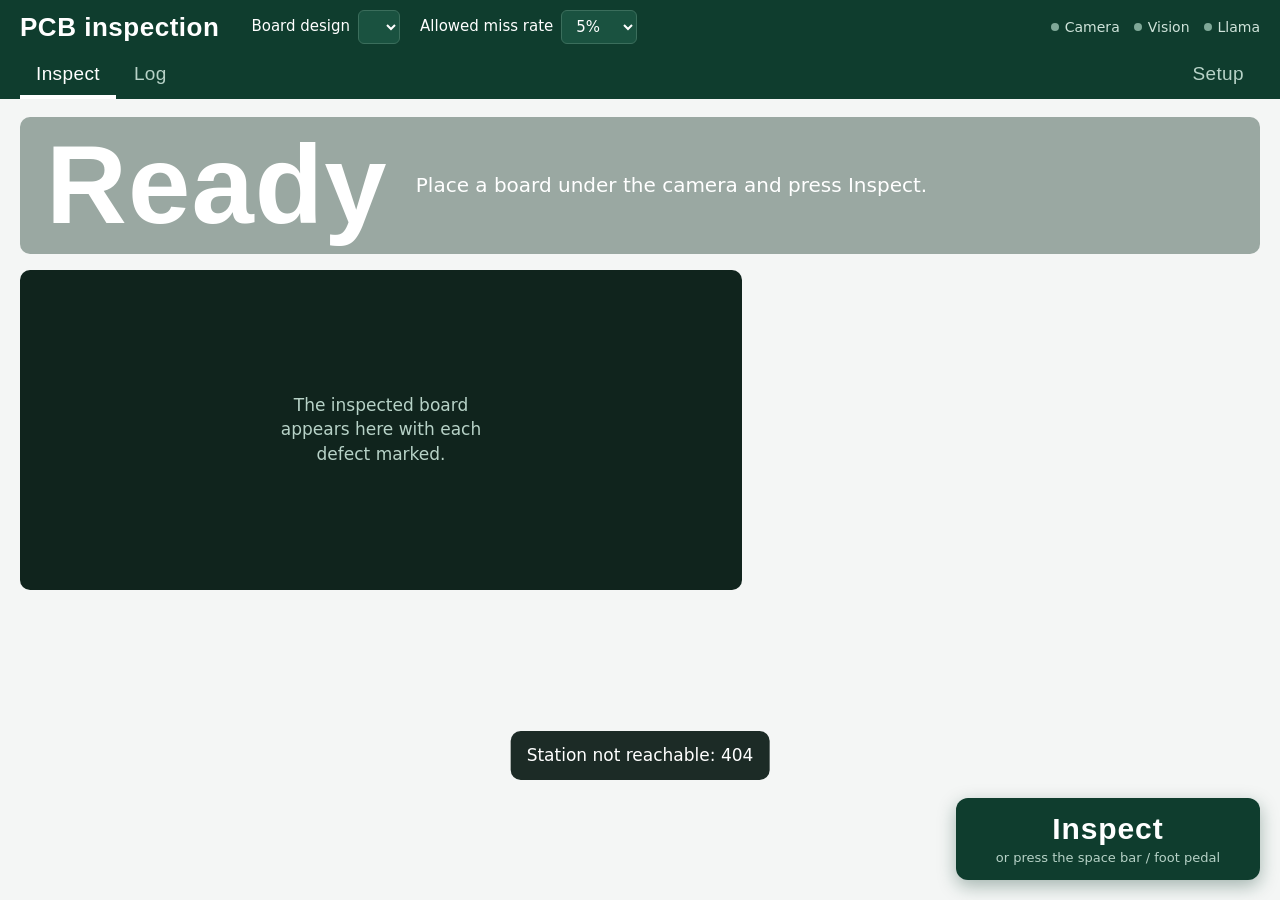
==== pcbinspect/static/index.html @ 2f68c135 "Operator screen: Inspect and Log only, setup tasks behind a Setup switch; CHECK says why and what to" ====
<!doctype html>
<html lang="en">
<head>
<meta charset="utf-8">
<meta name="viewport" content="width=device-width, initial-scale=1">
<title>PCB Inspection Station</title>
<style>
@font-face { font-family: "Atkinson"; src: url("/static/fonts/AtkinsonHyperlegible-400.woff2") format("woff2"); font-weight: 400; font-display: swap; }
@font-face { font-family: "Atkinson"; src: url("/static/fonts/AtkinsonHyperlegible-700.woff2") format("woff2"); font-weight: 700; font-display: swap; }
@font-face { font-family: "Barlow Condensed"; src: url("/static/fonts/BarlowCondensed-500.woff2") format("woff2"); font-weight: 500; font-display: swap; }
@font-face { font-family: "Barlow Condensed"; src: url("/static/fonts/BarlowCondensed-700.woff2") format("woff2"); font-weight: 700; font-display: swap; }

:root {
  --mask: #0F3D2E;        /* solder-mask green: chrome and controls */
  --mask-2: #1A5240;
  --ink: #1C2B26;         /* primary text */
  --ink-2: #4A5A54;       /* secondary text */
  --ink-3: #6E7D77;       /* muted text */
  --surface: #F4F6F5;     /* work surface */
  --panel: #FFFFFF;
  --rule: #D5DCD9;
  --silk: #FFFFFF;        /* silkscreen white on mask */
  --pass: #1F9D55;
  --review: #E8A317;
  --fail: #D2342B;
  --sev-critical: #D2342B;
  --sev-major: #D97A0B;
  --sev-minor: #A88A00;
  --focus: #2F6FEB;
  --display: "Barlow Condensed", "Arial Narrow", sans-serif;
  --body: "Atkinson", system-ui, sans-serif;
}
* { box-sizing: border-box; }
html, body { margin: 0; background: var(--surface); color: var(--ink); font: 400 17px/1.45 var(--body); }
button, select, input { font: inherit; color: inherit; }
:focus-visible { outline: 3px solid var(--focus); outline-offset: 2px; }

/* ---------- header ---------- */
header { background: var(--mask); color: var(--silk); display: flex; flex-wrap: wrap; align-items: center; gap: 12px 20px; padding: 10px 20px; }
header h1 { font: 700 26px/1 var(--display); letter-spacing: .02em; margin: 0 12px 0 0; }
header label { display: flex; align-items: center; gap: 8px; font-size: 15px; }
header select { background: var(--mask-2); color: var(--silk); border: 1px solid #3B6E5C; border-radius: 6px; padding: 6px 10px; }
.status { margin-left: auto; display: flex; gap: 14px; font-size: 14px; color: #CFE3DA; }
.status span::before { content: ""; display: inline-block; width: 8px; height: 8px; border-radius: 50%; background: #7FA898; margin-right: 6px; vertical-align: 1px; }
.status span.on::before { background: #5BD08F; }
nav { display: flex; gap: 2px; padding: 0 20px; background: var(--mask); }
nav button { background: none; border: 0; color: #B7D2C7; padding: 10px 16px 12px; font: 500 19px/1 var(--display); letter-spacing: .02em; cursor: pointer; border-bottom: 4px solid transparent; }
nav button[aria-selected="true"] { color: var(--silk); border-bottom-color: var(--silk); }

main { padding: 18px 20px 120px; max-width: 1500px; margin: 0 auto; }
section[hidden] { display: none; }

/* ---------- verdict band: the one loud element ---------- */
.verdict { display: grid; grid-template-columns: auto 1fr auto; align-items: center; gap: 8px 28px; padding: 18px 26px; border-radius: 10px; color: #fff; background: #9AA8A2; min-height: 120px; }
.verdict .word { font: 700 clamp(64px, 9vw, 112px)/.9 var(--display); letter-spacing: .01em; }
.verdict .what { font-size: 20px; line-height: 1.35; }
.verdict .what strong { font-size: 24px; }
.verdict .board { text-align: right; font: 500 22px/1.2 var(--display); }
.verdict.PASS { background: var(--pass); }
.verdict.REVIEW { background: var(--review); color: #2A1E00; }
.verdict.FAIL { background: var(--fail); }
.verdict.fresh { animation: land .45s ease-out; }
@keyframes land { from { clip-path: inset(0 100% 0 0); } to { clip-path: inset(0 0 0 0); } }
@media (prefers-reduced-motion: reduce) { .verdict.fresh { animation: none; } }
.timing { color: var(--ink-3); font-size: 14px; margin: 8px 2px 16px; }

/* ---------- inspection layout ---------- */
.work { display: grid; grid-template-columns: minmax(0, 1.45fr) minmax(340px, 1fr); gap: 20px; align-items: start; }
.board-img { background: #10241D; border-radius: 10px; overflow: hidden; display: grid; place-items: center; min-height: 320px; }
.board-img img { max-width: 100%; max-height: 72vh; width: auto; height: auto; display: block; margin: 0 auto; }
.board-img .empty { color: #B7D2C7; padding: 40px; text-align: center; max-width: 30ch; }
.side h2 { font: 700 24px/1.1 var(--display); margin: 0 0 10px; }
.side > div + div { margin-top: 22px; }

.defect { display: grid; grid-template-columns: 52px 1fr; gap: 4px 12px; padding: 12px 0; border-top: 1px solid var(--rule); }
.defect:last-child { border-bottom: 1px solid var(--rule); }
.defect .ref { font: 700 30px/1 var(--display); grid-row: span 3; color: var(--ink); }
.defect .title { font-weight: 700; }
.sev { display: inline-block; font: 700 15px/1 var(--display); letter-spacing: .03em; padding: 4px 8px 3px; border-radius: 4px; color: #fff; margin-left: 6px; vertical-align: 2px; }
.sev.critical { background: var(--sev-critical); }
.sev.major { background: var(--sev-major); }
.sev.minor { background: var(--sev-minor); }
.defect .facts { color: var(--ink-2); font-size: 15px; }
.ipc { display: inline-flex; gap: 4px; margin-left: 4px; }
.ipc b { font-weight: 400; font-size: 13px; border: 1px solid var(--rule); border-radius: 4px; padding: 0 6px; }
.ipc b.reject { border-color: var(--fail); color: var(--fail); }
.ipc b.uncertain { border-color: #B07D00; color: #8A6200; }
.disp { display: inline-block; font: 700 15px/1 var(--display); letter-spacing: .03em; padding: 4px 8px 3px; border-radius: 4px; color: #fff; margin-left: 6px; vertical-align: 2px; }
.disp.SCRAP { background: var(--fail); } .disp.REWORK { background: var(--sev-major); }
.disp.REVIEW { background: #8A6200; } .disp.ACCEPT { background: var(--pass); }
.actions { display: flex; flex-wrap: wrap; gap: 8px; margin-top: 4px; }
.btn { border: 2px solid var(--mask); background: var(--panel); color: var(--mask); border-radius: 8px; padding: 8px 14px; font-weight: 700; cursor: pointer; min-height: 44px; }
.btn:hover { background: #E7EFEB; }
.btn.solid { background: var(--mask); color: var(--silk); }
.btn.solid:hover { background: var(--mask-2); }
.btn[disabled] { opacity: .45; cursor: default; }
.done { color: var(--ink-2); font-size: 15px; }

.advice { background: var(--panel); border: 1px solid var(--rule); border-radius: 10px; padding: 16px 18px; }
.advice .summary { font-size: 19px; margin: 0 0 12px; }
.advice ol { margin: 0; padding-left: 22px; }
.advice li { margin-bottom: 12px; }
.advice .cause { color: var(--ink-2); }
.advice .kbid { font-size: 13px; color: var(--ink-3); }
.advice .source { font-size: 14px; color: var(--ink-3); margin-top: 10px; display: flex; gap: 10px; align-items: center; flex-wrap: wrap; }
.pending { color: var(--ink-2); }
.pending::after { content: ""; display: inline-block; width: 1.4em; text-align: left; animation: dots 1.2s steps(4) infinite; }
@keyframes dots { 0% { content: ""; } 25% { content: "."; } 50% { content: ".."; } 75% { content: "..."; } }

.review-bar { display: flex; gap: 10px; align-items: center; flex-wrap: wrap; background: #FFF4D6; border: 1px solid #F0D27A; border-radius: 10px; padding: 12px 16px; }

/* ---------- inspect button (also: space bar / USB foot pedal) ---------- */
.inspect-dock { position: fixed; right: 20px; bottom: 20px; z-index: 5; display: flex; align-items: center; gap: 14px; }
.inspect-dock[hidden] { display: none; }

#inspect small { display: block; font: 400 13px/1.2 var(--body); letter-spacing: 0; color: #B7D2C7; margin-top: 6px; }
#inspect { font: 700 30px/1 var(--display); letter-spacing: .03em; padding: 16px 40px 14px; border-radius: 12px; border: 0; background: var(--mask); color: var(--silk); cursor: pointer; box-shadow: 0 6px 18px rgba(15, 61, 46, .35); min-width: 220px; }
#inspect:hover { background: var(--mask-2); }
#inspect[disabled] { background: #7FA898; cursor: progress; }

/* ---------- other tabs ---------- */
.grid2 { display: grid; grid-template-columns: 1fr 1fr; gap: 20px; }
.panel { background: var(--panel); border: 1px solid var(--rule); border-radius: 10px; padding: 16px 18px; }
.panel h2 { font: 700 24px/1.1 var(--display); margin: 0 0 4px; }
.panel .sub { color: var(--ink-2); margin: 0 0 12px; font-size: 15px; }
.chart svg { width: 100%; height: auto; display: block; overflow: visible; }
.chart .tip { position: fixed; pointer-events: none; background: var(--ink); color: #fff; padding: 6px 9px; border-radius: 6px; font-size: 14px; display: none; z-index: 10; }
.alert { border-left: 5px solid var(--review); padding: 8px 12px; background: #FFF9E8; margin: 8px 0; display: flex; justify-content: space-between; gap: 12px; align-items: center; }
table { width: 100%; border-collapse: collapse; font-size: 15px; }
th, td { text-align: left; padding: 7px 8px; border-bottom: 1px solid var(--rule); }
th { color: var(--ink-2); font-weight: 700; }
td.v-PASS { color: var(--pass); font-weight: 700; }
td.v-FAIL { color: var(--fail); font-weight: 700; }
td.v-REVIEW { color: #9A6A00; font-weight: 700; }
.field { display: flex; flex-direction: column; gap: 6px; margin-bottom: 12px; }
.field input, .field select { border: 1px solid #AFC0B9; border-radius: 8px; padding: 10px 12px; background: #fff; }
.ask-row { display: flex; gap: 10px; }
.ask-row input { flex: 1; border: 1px solid #AFC0B9; border-radius: 8px; padding: 12px 14px; font-size: 18px; }
.answer { font-size: 20px; margin: 16px 0 8px; }
.meta { color: var(--ink-3); font-size: 14px; }

.llm-banner { background: var(--fail); color: #fff; padding: 10px 20px; font-weight: 700; }
.llm-banner[hidden] { display: none; }
.llm-banner code { background: rgba(255,255,255,.15); padding: 1px 5px; border-radius: 4px; }

/* ---------- eye test + customer rules ---------- */
.steps { margin: 0 0 14px; padding-left: 22px; }
.steps li { margin-bottom: 6px; }
.sheets { display: flex; flex-wrap: wrap; gap: 6px; margin: 10px 0 14px; }
.sheets span { font: 500 16px/1 var(--display); padding: 6px 9px; border-radius: 6px; border: 1px solid var(--rule); color: var(--ink-3); }
.sheets span.got { background: var(--mask); color: var(--silk); border-color: var(--mask); }
.limit { padding: 12px 0; border-top: 1px solid var(--rule); }
.limit .what { font: 700 21px/1.15 var(--display); }
.limit .say { margin: 2px 0 6px; }
.limit .say.no { color: var(--fail); }
.hits { display: grid; grid-template-columns: repeat(var(--n), minmax(44px, 1fr)); gap: 3px; max-width: 520px; }
.hits div { font-size: 13px; text-align: center; padding: 4px 0; border-radius: 4px; background: #E7EFEB; color: var(--ink-2); }
.hits div.ok { background: #CDEBD9; color: #11613A; }
.hits div.low { background: #F7D6D3; color: #8E1F18; }
.hits small { display: block; font-size: 11px; color: var(--ink-3); }
textarea { font: inherit; border: 1px solid #AFC0B9; border-radius: 8px; padding: 10px 12px; width: 100%; min-height: 70px; resize: vertical; }
.reader { border: 1px solid var(--rule); border-radius: 10px; padding: 12px 14px; margin-top: 12px; }
.reader .who { font: 500 16px/1 var(--display); color: var(--ink-3); letter-spacing: .02em; }
.reader .rule { font-size: 19px; margin: 6px 0; }
.chk { font-size: 15px; margin: 2px 0; }
.chk.ok { color: #11613A; } .chk.warn { color: #8A6200; } .chk.bad { color: var(--fail); }
.agree { font: 700 20px/1.2 var(--display); margin-top: 14px; }

.toast { position: fixed; left: 50%; bottom: 120px; transform: translateX(-50%); background: var(--ink); color: #fff; padding: 12px 16px; border-radius: 10px; display: none; gap: 14px; align-items: center; z-index: 20; max-width: 90vw; }
.toast button { background: none; border: 1px solid #fff; color: #fff; border-radius: 6px; padding: 4px 10px; cursor: pointer; }

@media (max-width: 900px) {
  .work, .grid2 { grid-template-columns: 1fr; }
  .verdict { grid-template-columns: 1fr; }
  .verdict .board { text-align: left; }
  .status { margin-left: 0; }
  .inspect-dock { left: 12px; right: 12px; bottom: 12px; }
  #inspect { width: 100%; }
}
</style>
</head>
<body>
<header>
  <h1>PCB inspection</h1>
  <label>Board design <select id="design"></select></label>
  <label title="The share of defective boards you accept being passed by mistake. Lower sends more boards to a person.">Allowed miss rate
    <select id="alpha"><option value="0.01">1%</option><option value="0.05" selected>5%</option><option value="0.10">10%</option></select>
  </label>
  <div class="status" aria-live="polite">
    <span id="st-camera">Camera</span><span id="st-vision">Vision</span><span id="st-llm">Llama</span>
  </div>
</header>
<div id="llm-banner" class="llm-banner" hidden role="alert">Llama is not running on this station, so advice and customer rules fall back to fixed text. Check the model files and run <code>deploy/arm_check.py</code>.</div>
<nav role="tablist">
  <button role="tab" aria-selected="true" data-tab="inspect">Inspect</button>
  <button role="tab" aria-selected="false" data-tab="log">Log</button>
  <button role="tab" aria-selected="false" data-tab="teach" data-setup hidden>Teach a board</button>
  <button role="tab" aria-selected="false" data-tab="eyetest" data-setup hidden>Eye test</button>
  <button role="tab" aria-selected="false" data-tab="rules" data-setup hidden>Customer rules</button>
  <button role="tab" aria-selected="false" data-tab="trends" data-setup hidden>Trends</button>
  <button role="tab" aria-selected="false" data-tab="ask" data-setup hidden>Ask</button>
  <button id="setup-toggle" type="button" aria-pressed="false" style="margin-left:auto">Setup</button>
</nav>

<main>
  <section id="tab-inspect">
    <div id="verdict" class="verdict" aria-live="assertive">
      <div class="word">Ready</div>
      <div class="what" id="ready-what">Place a board under the camera and press Inspect.</div>
      <div class="board"></div>
    </div>
    <div class="timing" id="timing"></div>
    <div class="work">
      <div class="board-img" id="board-img"><div class="empty">The inspected board appears here with each defect marked.</div></div>
      <div class="side">
        <div id="review"></div>
        <div id="defects"></div>
        <div id="advice"></div>
      </div>
    </div>
  </section>

  <section id="tab-trends" hidden>
    <div id="alerts"></div>
    <div class="grid2">
      <div class="panel chart" id="pareto-panel"><h2>Defects by type</h2><p class="sub">Most frequent first, false alarms excluded.</p><div id="pareto"></div></div>
      <div class="panel chart" id="pchart-panel"><h2>Boards not passed, per 20 boards</h2><p class="sub">Dashed lines are the 3-sigma control limits. Points outside them mean the process changed.</p><div id="pchart"></div></div>
    </div>
  </section>

  <section id="tab-ask" hidden>
    <div class="panel">
      <h2>Ask about the inspection log</h2>
      <p class="sub">For example: how many shorts in the last 3 hours, what was the yield this shift, history of board B-0042.</p>
      <form class="ask-row" id="ask-form"><input id="question" autocomplete="off" placeholder="Type a question"><button class="btn solid">Ask</button></form>
      <div id="ask-out"></div>
    </div>
  </section>

  <section id="tab-eyetest" hidden>
    <div class="grid2">
      <div class="panel">
        <h2>How small a defect can this station find?</h2>
        <p class="sub">Like an eye chart: a printed card has defects that get smaller, each size repeated 30 times. The station counts how many it finds and states its own limit for this camera, lighting and software. Repeat it after changing any of them.</p>
        <ol class="steps">
          <li><a href="/api/eyetest/card.pdf">Print the card</a> at 100% (actual size) and check the 100 mm bar with a ruler.</li>
          <li>Put sheet 0, the defect-free sheet, under the camera at the same height you inspect boards, and press Capture.</li>
          <li>Capture each numbered sheet the same way, in any order.</li>
          <li>Press Read the card.</li>
        </ol>
        <div class="sheets" id="et-sheets"></div>
        <div class="actions">
          <button class="btn solid" id="et-capture">Capture sheet</button>
          <button class="btn" id="et-demo" hidden>Use simulated photos (demo)</button>
          <button class="btn solid" id="et-finish">Read the card</button>
          <button class="btn" id="et-reset">Start again</button>
        </div>
        <p id="et-msg" class="meta"></p>
      </div>
      <div class="panel" id="et-result"><h2>Measured limit</h2><p class="sub">No eye test has been run for this design yet.</p></div>
    </div>
  </section>

  <section id="tab-rules" hidden>
    <div class="grid2">
      <div class="panel">
        <h2>Add a customer requirement</h2>
        <p class="sub">Paste one acceptance requirement as the customer wrote it. Llama on this station and a keyword reader each turn it into a rule; you confirm before it is used. The station also says whether it can actually guarantee the rule, from its last eye test.</p>
        <form id="rule-form">
          <textarea id="clause" placeholder="for example: Nicks that reduce the conductor width by more than 20% are rejectable."></textarea>
          <div class="actions" style="margin-top:10px"><button class="btn solid" id="rule-read">Read requirement</button></div>
        </form>
        <div id="rule-out"></div>
      </div>
      <div class="panel">
        <h2>Rules in use</h2>
        <p class="sub">They decide what happens to the defect types they mention. Everything else follows the standard IPC-style table.</p>
        <div id="rule-list"></div>
      </div>
    </div>
  </section>

  <section id="tab-teach" hidden>
    <div class="panel" style="max-width:640px">
      <h2>Teach a new board design</h2>
      <p class="sub">Show the station good boards of the new design. It learns what good looks like from them, with no training run.</p>
      <form id="teach-form">
        <div class="field"><label for="t-name">Design name</label><input id="t-name" required pattern="[A-Za-z0-9_-]{2,40}" placeholder="for example motor-driver-v2"></div>
        <div class="field"><label for="t-kind">Board type</label><select id="t-kind"><option value="bare">Bare board</option><option value="assembled">Assembled (with components)</option></select></div>
        <div id="t-assembled" hidden>
          <div class="field"><label for="t-n">Number of good boards</label><select id="t-n"><option>5</option><option selected>8</option><option>10</option><option>15</option></select></div>
          <button class="btn solid" id="teach-btn">Capture good boards and learn</button>
        </div>
      </form>
      <div id="t-bare">
        <ol class="sub" style="padding-left:20px;margin:0 0 12px">
          <li>Put a good board against the corner stops, with the printed 20 mm marker beside it. Press Capture.</li>
          <li>Lift the board and put it down again (or use another good board). Capture again. Three captures or more work best.</li>
          <li>Press Finish. The station draws test defects of known size onto these pictures to set its own pass and fail thresholds. This takes a few minutes.</li>
        </ol>
        <div class="field"><label for="t-mm">Millimetres per pixel, only if there is no marker</label><input id="t-mm" inputmode="decimal" placeholder="for example 0.025"></div>
        <button class="btn solid" id="tb-capture" type="button">Capture a good board</button>
        <button class="btn" id="tb-finish" type="button" disabled>Finish teaching</button>
        <button class="btn" id="tb-cancel" type="button" hidden>Start again</button>
        <progress id="tb-progress" max="1" value="0" hidden style="width:100%;margin-top:12px"></progress>
      </div>
      <p id="teach-out" class="answer"></p>
    </div>
    <div class="panel" style="max-width:640px;margin-top:20px">
      <h2>Learn from your corrections</h2>
      <p class="sub">Every time you confirm a defect or mark a false alarm, the station keeps an example. Updating the model uses them, but the new version is only switched on if it hides no real defects and does better than before.</p>
      <p id="learn-counts" class="answer"></p>
      <button class="btn solid" id="learn-btn">Update the model</button>
      <p id="learn-out" class="meta"></p>
      <table><thead><tr><th>When</th><th>Version</th><th>Result</th></tr></thead><tbody id="learn-hist"></tbody></table>
    </div>
  </section>

  <section id="tab-log" hidden>
    <div class="panel">
      <h2>Recent inspections</h2>
      <p class="sub">Every inspection is stored on this station. <a href="/api/export.csv">Download all as CSV</a></p>
      <table><thead><tr><th>#</th><th>Time</th><th>Board</th><th>Design</th><th>Verdict</th><th>Decided by person</th></tr></thead><tbody id="log-body"></tbody></table>
    </div>
  </section>
</main>

<div class="inspect-dock"><button id="inspect"><span id="inspect-label">Inspect</span><small>or press the space bar / foot pedal</small></button></div>
<div class="toast" id="toast"><span id="toast-text"></span><button id="toast-undo" hidden>Undo</button></div>

<script>
const $ = (s) => document.querySelector(s);
const api = async (path, opts = {}) => {
  const r = await fetch(path, { headers: { "Content-Type": "application/json" }, ...opts });
  const body = await r.json().catch(() => ({}));
  if (!r.ok) throw new Error(body.detail || `${r.status}`);
  return body;
};
const esc = (s) => String(s ?? "").replace(/[&<>"']/g, (c) => ({ "&": "&amp;", "<": "&lt;", ">": "&gt;", '"': "&quot;", "'": "&#39;" }[c]));
const words = (s) => String(s || "").replaceAll("_", " ");
// The line operator sees Inspect and Log. Teaching, the eye test, customer rules, trends and questions
// are setup tasks, shown after pressing Setup (remembered on this screen).
const setSetup = (on) => {
  document.querySelectorAll("[data-setup]").forEach((b) => b.hidden = !on);
  const t = document.querySelector("#setup-toggle");
  t.setAttribute("aria-pressed", on ? "true" : "false"); t.textContent = on ? "Hide setup" : "Setup";
  try { localStorage.setItem("pcb-setup", on ? "1" : ""); } catch (e) { /* private window: not remembered */ }
  if (!on && document.querySelector('[role=tab][aria-selected="true"][data-setup]')) document.querySelector('[data-tab="inspect"]').click();
};
document.addEventListener("DOMContentLoaded", () => {
  let on = false;
  try { on = !!localStorage.getItem("pcb-setup"); } catch (e) { /* ignore */ }
  document.querySelector("#setup-toggle").addEventListener("click", () => setSetup(document.querySelector("#setup-toggle").getAttribute("aria-pressed") !== "true"));
  setSetup(on);
});
let state = null, current = null, pollTimer = null;

// ---------------- tabs ----------------
document.querySelectorAll("nav button[role=tab]").forEach((b) => b.addEventListener("click", () => {
  document.querySelectorAll("nav button[role=tab]").forEach((x) => x.setAttribute("aria-selected", x === b));
  document.querySelectorAll("main > section").forEach((s) => s.hidden = s.id !== `tab-${b.dataset.tab}`);
  document.querySelector(".inspect-dock").hidden = b.dataset.tab !== "inspect";  // never cover other tabs
  if (b.dataset.tab === "trends") loadTrends();
  if (b.dataset.tab === "log") loadLog();
  if (b.dataset.tab === "teach") loadLearn();
  if (b.dataset.tab === "eyetest") loadEyetest();
  if (b.dataset.tab === "rules") loadRules();
}));

// ---------------- state ----------------
async function loadState() {
  state = await api("/api/state");
  const sel = $("#design"), keep = sel.value;
  sel.innerHTML = state.designs.map((d) => `<option value="${esc(d.name)}">${esc(d.name)}${d.calibrated ? "" : " (not calibrated)"}</option>`).join("");
  if (keep && state.designs.some((d) => d.name === keep)) sel.value = keep;
  const rw = $("#ready-what");
  if (rw && !state.designs.length) rw.textContent = "No board design has been taught yet. Press Setup, then Teach a board.";
  else if (rw && !current) rw.textContent = "Place a board under the camera and press Inspect.";
  syncAlpha();
  const on = (id, ok, text) => { const el = $(id); el.className = ok ? "on" : ""; el.textContent = text; };
  on("#st-camera", !!state.camera, state.camera ? `Camera: ${state.camera}` : "No camera");
  on("#st-vision", !!state.vision.detector || state.vision.backbone, state.vision.detector ? `Vision: ${state.vision.detector}` : "Vision: anomaly only");
  on("#st-llm", !!state.llm, state.llm ? `Llama: ${state.llm}` : "Llama not loaded");
  $("#llm-banner").hidden = !!state.llm;   // the mandatory Llama must never be missing silently
}

// Only offer miss rates the calibration set can support: alpha needs at least 1/alpha - 1
// defective calibration boards, otherwise the guarantee is empty and nothing would auto-pass.
function syncAlpha() {
  const d = state?.designs.find((x) => x.name === $("#design").value);
  const opts = [...$("#alpha").options];
  opts.forEach((o) => {
    const a = parseFloat(o.value), need = Math.ceil(1 / a) - 1;
    o.disabled = !d || d.n_defective < need;
    const label = { 1: "Strict", 5: "Normal", 10: "Relaxed" }[Math.round(a * 100)] || "";
    o.textContent = `${label} ${Math.round(a * 100)}%${o.disabled ? " (not enough calibration boards)" : ""}`.trim();
  });
  if ($("#alpha").selectedOptions[0]?.disabled) { const ok = opts.find((o) => !o.disabled); if (ok) $("#alpha").value = ok.value; }
}
$("#design").addEventListener("change", syncAlpha);

// ---------------- inspection ----------------
async function inspect() {
  const btn = $("#inspect");
  if (btn.disabled) return;
  btn.disabled = true; $("#inspect-label").textContent = "Inspecting";
  try {
    const r = await api("/api/inspect", { method: "POST", body: JSON.stringify({ design: $("#design").value, alpha: parseFloat($("#alpha").value) }) });
    current = r; showInspection(r, true); poll(r.id);
  } catch (e) { toast(`Inspection did not run: ${e.message}`); }
  finally { btn.disabled = false; $("#inspect-label").textContent = "Inspect"; }
}

function verdictText(r) {
  const n = r.defects.length;
  const disp = r.disposition && r.disposition !== "ACCEPT" ? ` Class ${r.customer_class}: ${r.disposition.toLowerCase()}.` : "";
  if (r.verdict === "PASS") return { word: "PASS", what: "No defect found at the chosen miss rate." };
  if (r.verdict === "REVIEW") {
    const cr = r.check_reason || "";
    if (/outside the calibrated envelope/.test(cr)) return { word: "CHECK", what: `<strong>Take the picture again.</strong><br>${esc(cr.split(": ").slice(1).join(": ") || cr)}.` };
    if (/golden comparison refused/.test(cr)) return { word: "CHECK", what: "<strong>Put the board against the corner stops and inspect again.</strong><br>It did not line up with the reference picture of this design, so it was not compared." };
    return { word: "CHECK", what: `<strong>Look at this board yourself, then press Pass or Fail.</strong><br>${n ? `${n} possible defect${n > 1 ? "s" : ""} marked` : "The station is not sure"}.` };
  }
  const worst = r.defects[0];
  return { word: "FAIL", what: `<strong>${n} defect${n > 1 ? "s" : ""} found.${disp}</strong><br>Most serious: ${esc(words(worst.cls))}.` };
}

function showInspection(r, fresh) {
  const v = $("#verdict"), t = verdictText(r);
  v.className = `verdict ${r.verdict}${fresh ? " fresh" : ""}`;
  v.innerHTML = `<div class="word">${t.word}</div><div class="what">${t.what}</div><div class="board">Board ${esc(r.board_id)}<br>${esc(r.design)}</div>`;
  const L = r.latency || {};
  const vis = (L.detector_tiles || 0) + (L.anomaly_backbone || 0) + (L.anomaly_knn || 0);
  $("#timing").textContent = `Verdict in ${Math.round(L.total_to_verdict || 0)} ms on this device (vision ${Math.round(vis)} ms${L.n_tiles ? ` over ${L.n_tiles} tiles` : ""}). Allowed miss rate ${Math.round(r.alpha * 100)}%${r.gate ? (r.gate.planted ? `, set from ${r.gate.n_defective} pictures with drawn test defects and ${r.gate.n_good} good captures of this board` : `, calibrated on ${r.gate.n_defective} defective and ${r.gate.n_good} good boards`) : ""}.`;
  $("#board-img").innerHTML = `<img alt="Inspected board with defects marked" src="/api/overlay/${r.id}.jpg?t=${Date.now()}">`;
  $("#review").innerHTML = r.verdict === "REVIEW" && !r.final_verdict ? `<div class="review-bar"><span>Your decision for this board:</span><button class="btn solid" data-review="PASS">Pass board</button><button class="btn" data-review="FAIL">Fail board</button></div>`
    : r.final_verdict ? `<p class="done">You decided: ${r.final_verdict === "PASS" ? "pass" : "fail"}.</p>` : "";
  $("#defects").innerHTML = r.defects.length ? `<h2>What is wrong</h2>` + r.defects.map(defectRow).join("") : "";
  renderAdvice(r);
}

function defectRow(d) {
  const ipc = Object.entries(d.ipc || {}).map(([k, v]) => `<b class="${v}" title="IPC ${k.replace("class", "Class ")}: ${v}">Class ${k.slice(-1)} ${v === "reject" ? "reject" : v === "uncertain" ? "unsure" : "ok"}</b>`).join("");
  const size = d.size_mm != null ? `${d.size_mm.toFixed(2)} mm, ` : "";
  const labelled = d.operator_label ? `<span class="done">Marked ${d.operator_label === "false_alarm" ? "false alarm" : "confirmed"}.</span>` :
    `<button class="btn" data-fb="confirmed" data-d="${d.id}">Confirm defect</button><button class="btn" data-fb="false_alarm" data-d="${d.id}">False alarm</button>`;
  return `<div class="defect"><div class="ref">${esc(d.defect_key)}</div>
    <div class="title">${esc(d.name)}${d.disposition ? `<span class="disp ${d.disposition}">${d.disposition.toLowerCase()}</span>` : ""}</div>
    <div class="facts">${size}${esc(d.location)}, confidence ${Math.round(d.confidence * 100)}%<span class="ipc">${ipc}</span><br>${esc(d.severity_reason)}</div>
    <div class="actions">${labelled}</div></div>`;
}

function renderAdvice(r) {
  const el = $("#advice");
  if (!r.defects.length) { el.innerHTML = ""; return; }
  const a = r.advice[r.advice.length - 1];
  if (!a) { el.innerHTML = `<div class="advice"><p class="pending">${r.advice_timed_out ? "Advice did not arrive. The verdict above is not affected: follow your standard procedure for this defect." : "Llama is writing advice"}</p></div>`; return; }
  const adv = a.advice;
  const llama = a.backend === "llama-executorch";
  const source = llama ? `Written by ${esc(a.model)} on this device in ${(a.latency_ms / 1000).toFixed(1)} s${a.decode_tps ? `, ${a.decode_tps.toFixed(1)} tokens/s` : ""}. Every cause and action is checked against the defect knowledge base.`
    : `Standard advice from the knowledge base${a.rejected_reason ? `. Llama's answer was rejected: ${esc(a.rejected_reason)}` : ""}.`;
  const rate = a.operator_rating == null ? `<button class="btn" data-rate="1" data-a="${a.id}" aria-label="Advice was useful">Useful</button><button class="btn" data-rate="-1" data-a="${a.id}" aria-label="Advice was not useful">Not useful</button>` : `<span>Thanks, rated ${a.operator_rating > 0 ? "useful" : "not useful"}.</span>`;
  el.innerHTML = `<h2>What to do</h2><div class="advice"><p class="summary">${esc(adv.summary)}</p><ol>${adv.steps.map((s) =>
    `<li><strong>${esc(s.defect)}: ${esc(s.action)}</strong><br><span class="cause">Likely cause: ${esc(s.cause)}</span><br><span class="kbid">${esc(s.cause_id)}, ${esc(s.action_id)}${s.process_step ? `, ${esc(s.process_step.split(":")[0])}` : ""}</span></li>`).join("")}</ol>
    <div class="source">${source}</div><div class="actions">${rate}</div></div>`;
}

function poll(id) {
  clearInterval(pollTimer);
  let n = 0;
  pollTimer = setInterval(async () => {
    n++;
    const r = await api(`/api/inspection/${id}`).catch(() => null);
    if (!r || current?.id !== id) return clearInterval(pollTimer);
    if (!r.advice_pending || n > 120) { clearInterval(pollTimer); r.advice_timed_out = r.advice_pending; current = r; showInspection(r, false); }
  }, 800);
}

document.addEventListener("click", async (e) => {
  const fb = e.target.closest("[data-fb]"), rv = e.target.closest("[data-review]"), rt = e.target.closest("[data-rate]"), ack = e.target.closest("[data-ack]");
  try {
    if (fb) {
      fb.disabled = true;
      const res = await api("/api/feedback", { method: "POST", body: JSON.stringify({ inspection_id: current.id, defect_id: +fb.dataset.d, action: fb.dataset.fb }) });
      if (res.accepted === false) { toast(res.message); fb.disabled = false; return; }
      toast(`${fb.dataset.fb === "false_alarm" ? "Marked as false alarm" : "Confirmed"}. ${res.learned ? res.learned[0].toUpperCase() + res.learned.slice(1) + "." : ""}`, res.event_id);
      current = await api(`/api/inspection/${current.id}`); showInspection(current, false);
    } else if (rv) {
      await api("/api/review", { method: "POST", body: JSON.stringify({ inspection_id: current.id, verdict: rv.dataset.review }) });
      current = await api(`/api/inspection/${current.id}`); showInspection(current, false);
    } else if (rt) {
      await api(`/api/advice/${rt.dataset.a}/rate/${rt.dataset.rate}`, { method: "POST" });
      current = await api(`/api/inspection/${current.id}`); renderAdvice(current);
    } else if (ack) {
      await api(`/api/alerts/${ack.dataset.ack}/ack`, { method: "POST" }); loadTrends();
    }
  } catch (err) { toast(err.message); }
});

let toastTimer;
function toast(text, undoEvent) {
  const t = $("#toast"), u = $("#toast-undo");
  $("#toast-text").textContent = text; t.style.display = "flex";
  u.hidden = !undoEvent;
  u.onclick = async () => { await api(`/api/undo/${undoEvent}`, { method: "POST" }).catch((e) => toast(e.message)); t.style.display = "none"; if (current) { current = await api(`/api/inspection/${current.id}`); showInspection(current, false); } };
  clearTimeout(toastTimer); toastTimer = setTimeout(() => t.style.display = "none", 7000);
}

$("#inspect").addEventListener("click", inspect);
document.addEventListener("keydown", (e) => {
  if (e.code === "Space" && !["INPUT", "SELECT", "TEXTAREA", "BUTTON"].includes(document.activeElement.tagName) && !$("#tab-inspect").hidden) { e.preventDefault(); inspect(); }
});

// ---------------- trends ----------------
async function loadTrends() {
  const d = await api(`/api/spc/${encodeURIComponent($("#design").value)}`);
  $("#alerts").innerHTML = d.alerts.map((a) => `<div class="alert"><span><strong>Process drift:</strong> ${esc(a.message)}</span><button class="btn" data-ack="${a.id}">Acknowledge</button></div>`).join("");
  drawPareto(d.pareto); drawPChart(d.p_chart, d.boards);
}

function tipFor(container) {
  let tip = container.querySelector(".tip");
  if (!tip) { tip = document.createElement("div"); tip.className = "tip"; container.appendChild(tip); }
  return { show: (e, html) => { tip.innerHTML = html; tip.style.display = "block"; tip.style.left = `${e.clientX + 14}px`; tip.style.top = `${e.clientY + 14}px`; }, hide: () => tip.style.display = "none" };
}

function drawPareto(rows) {
  const box = $("#pareto");
  if (!rows.length) { box.innerHTML = `<p class="meta">No defects logged for this design yet.</p>`; return; }
  const W = 560, rowH = 34, left = 150, right = 120, H = rows.length * rowH + 8, max = rows[0][1];
  const x = (v) => (W - left - right) * v / max;
  box.innerHTML = `<svg viewBox="0 0 ${W} ${H}" role="img" aria-label="Defect counts by type">${rows.map(([cls, n, cum], i) => `
    <g data-i="${i}"><rect x="0" y="${i * rowH}" width="${W}" height="${rowH}" fill="transparent"/>
    <text x="${left - 10}" y="${i * rowH + 22}" text-anchor="end" font-size="15" fill="#1C2B26">${esc(words(cls))}</text>
    <rect x="${left}" y="${i * rowH + 7}" width="${Math.max(2, x(n))}" height="20" rx="4" fill="#0F3D2E"/>
    <text x="${left + x(n) + 8}" y="${i * rowH + 22}" font-size="15" fill="#1C2B26">${n}</text>
    <text x="${W}" y="${i * rowH + 22}" text-anchor="end" font-size="14" fill="#6E7D77">${Math.round(cum * 100)}% so far</text></g>`).join("")}</svg>`;
  const tip = tipFor($("#pareto-panel"));
  box.querySelectorAll("g[data-i]").forEach((g) => { const [cls, n, cum] = rows[+g.dataset.i];
    g.addEventListener("mousemove", (e) => tip.show(e, `${esc(words(cls))}: ${n} defects<br>${Math.round(cum * 100)}% of all defects up to here`)); g.addEventListener("mouseleave", tip.hide); });
}

function drawPChart(pc, boards) {
  const box = $("#pchart");
  if (!pc.p.length) { box.innerHTML = `<p class="meta">Needs at least 20 inspected boards (${boards} so far).</p>`; return; }
  const W = 560, H = 240, L = 44, R = 70, T = 12, B = 30;
  const ymax = Math.max(pc.ucl, ...pc.p, 0.05) * 1.1;
  const x = (i) => L + (pc.p.length === 1 ? (W - L - R) / 2 : i * (W - L - R) / (pc.p.length - 1));
  const y = (v) => T + (H - T - B) * (1 - v / ymax);
  const out = new Set(pc.out_of_control);
  const path = pc.p.map((v, i) => `${i ? "L" : "M"}${x(i)},${y(v)}`).join("");
  const ticks = [0, ymax / 2, ymax].map((v) => `<line x1="${L}" x2="${W - R}" y1="${y(v)}" y2="${y(v)}" stroke="#E3E8E6"/><text x="${L - 6}" y="${y(v) + 5}" text-anchor="end" font-size="13" fill="#6E7D77">${Math.round(v * 100)}%</text>`).join("");
  const ref = (v, name) => `<line x1="${L}" x2="${W - R}" y1="${y(v)}" y2="${y(v)}" stroke="#4A5A54" stroke-dasharray="5 4"/><text x="${W - R + 6}" y="${y(v) + 5}" font-size="13" fill="#4A5A54">${name} ${Math.round(v * 100)}%</text>`;
  box.innerHTML = `<svg viewBox="0 0 ${W} ${H}" role="img" aria-label="Share of boards not passed per group of 20">${ticks}${ref(pc.ucl, "upper")}${pc.lcl > 0 ? ref(pc.lcl, "lower") : ""}
    <line x1="${L}" x2="${W - R}" y1="${y(pc.pbar)}" y2="${y(pc.pbar)}" stroke="#AFC0B9"/>
    <path d="${path}" fill="none" stroke="#0F3D2E" stroke-width="2"/>
    ${pc.p.map((v, i) => `<g data-i="${i}"><circle cx="${x(i)}" cy="${y(v)}" r="14" fill="transparent"/><circle cx="${x(i)}" cy="${y(v)}" r="${out.has(i) ? 6 : 4}" fill="${out.has(i) ? "#D2342B" : "#0F3D2E"}" stroke="#fff" stroke-width="2"/>${out.has(i) ? `<text x="${x(i)}" y="${y(v) - 12}" text-anchor="middle" font-size="13" fill="#D2342B">! out of control</text>` : ""}</g>`).join("")}
    <text x="${L}" y="${H - 6}" font-size="13" fill="#6E7D77">oldest</text><text x="${W - R}" y="${H - 6}" text-anchor="end" font-size="13" fill="#6E7D77">latest</text></svg>`;
  const tip = tipFor($("#pchart-panel"));
  box.querySelectorAll("g[data-i]").forEach((g) => { const i = +g.dataset.i;
    g.addEventListener("mousemove", (e) => tip.show(e, `Boards ${i * 20 + 1} to ${i * 20 + 20}: ${Math.round(pc.p[i] * 100)}% not passed${out.has(i) ? "<br>Outside the control limits" : ""}`)); g.addEventListener("mouseleave", tip.hide); });
}

// ---------------- ask ----------------
$("#ask-form").addEventListener("submit", async (e) => {
  e.preventDefault();
  const q = $("#question").value.trim(); if (!q) return;
  $("#ask-out").innerHTML = `<p class="pending answer">Looking it up</p>`;
  try {
    const r = await api("/api/ask", { method: "POST", body: JSON.stringify({ question: q }) });
    const cols = r.rows.length ? Object.keys(r.rows[0]) : [];
    $("#ask-out").innerHTML = `<p class="answer">${esc(r.answer)}</p>
      <p class="meta">Answered from the "${esc(r.query)}" query${r.route === "llama" ? ", chosen by Llama" : ""}; ${r.summary_by === "llama" ? "summary written by Llama and checked against these rows" : "shown directly from the rows"}.</p>
      ${cols.length ? `<table><thead><tr>${cols.map((c) => `<th>${esc(words(c))}</th>`).join("")}</tr></thead><tbody>${r.rows.map((row) => `<tr>${cols.map((c) => `<td>${esc(row[c])}</td>`).join("")}</tr>`).join("")}</tbody></table>` : ""}`;
  } catch (err) { $("#ask-out").innerHTML = `<p class="answer">The question could not be answered: ${esc(err.message)}</p>`; }
});

// ---------------- teach ----------------
$("#teach-form").addEventListener("submit", async (e) => {
  e.preventDefault();
  const b = $("#teach-btn"); b.disabled = true; $("#teach-out").textContent = "Capturing good boards and learning";
  try {
    const r = await api("/api/enrol", { method: "POST", body: JSON.stringify({ name: $("#t-name").value, kind: $("#t-kind").value, images: +$("#t-n").value }) });
    $("#teach-out").textContent = `Learned ${r.design} from ${r.images} good boards in ${r.seconds} s. ${r.note}`;
    await loadState(); $("#design").value = r.design;
  } catch (err) { $("#teach-out").textContent = `Could not learn the design: ${err.message}`; }
  finally { b.disabled = false; }
});

// ---------------- teach a bare board ----------------
const tKind = () => { const bare = $("#t-kind").value === "bare"; $("#t-bare").hidden = !bare; $("#t-assembled").hidden = bare; };
$("#t-kind").addEventListener("change", tKind); tKind();
const tName = () => { const n = $("#t-name").value.trim(); if (!/^[A-Za-z0-9_-]{2,40}$/.test(n)) { $("#teach-out").textContent = "Give the design a name first: letters, digits, - and _."; return null; } return n; };
$("#tb-capture").addEventListener("click", async () => {
  const name = tName(); if (!name) return;
  const b = $("#tb-capture"); b.disabled = true;
  try {
    const r = await api("/api/teach/capture", { method: "POST", body: JSON.stringify({ name }) });
    $("#tb-cancel").hidden = false;
    if (!r.ok) $("#teach-out").textContent = `Not saved: ${r.reason}`;
    else $("#teach-out").textContent = r.golden ? "Saved as the reference picture. Now lift the board, put it down again and capture once more."
      : `${r.captures} good captures saved. Capture another, or finish.`;
    $("#tb-finish").disabled = !(r.captures >= 2);
  } catch (err) { $("#teach-out").textContent = `Could not capture: ${err.message}`; }
  finally { b.disabled = false; }
});
$("#tb-cancel").addEventListener("click", async () => {
  const name = tName(); if (!name) return;
  await api("/api/teach/cancel", { method: "POST", body: JSON.stringify({ name }) });
  $("#teach-out").textContent = "Cleared. Start with a good board."; $("#tb-finish").disabled = true; $("#tb-cancel").hidden = true;
});
$("#tb-finish").addEventListener("click", async () => {
  const name = tName(); if (!name) return;
  const mm = parseFloat($("#t-mm").value);
  try {
    await api("/api/teach/finish", { method: "POST", body: JSON.stringify({ name, mm_per_px: isFinite(mm) && mm > 0 ? mm : null }) });
  } catch (err) { $("#teach-out").textContent = err.message; return; }
  $("#tb-capture").disabled = $("#tb-finish").disabled = true; $("#tb-progress").hidden = false;
  $("#teach-out").textContent = "Drawing test defects on your pictures and checking which ones the station finds";
  const poll = async () => {
    const r = await api(`/api/teach/${encodeURIComponent(name)}`);
    if (r.running) { $("#tb-progress").value = r.progress || 0; setTimeout(poll, 1500); return; }
    $("#tb-progress").hidden = true; $("#tb-capture").disabled = false; $("#tb-cancel").hidden = true;
    if (!r.done) { $("#teach-out").textContent = `Teaching did not finish: ${r.reason}`; $("#tb-finish").disabled = false; return; }
    const lims = Object.values(r.limits || {}).map((x) => `<li>${esc(x)}</li>`).join("");
    $("#teach-out").innerHTML = `Learned <b>${esc(r.design)}</b> from ${r.captures} good captures in ${r.seconds} s (scale from ${esc(r.scale_from)}). ` +
      (r.can_fail ? "It can now pass and fail this board on its own. " : "It will send boards with a difference to a person: capture more good boards to let it fail them itself. ") +
      `Measured on test defects drawn onto your own board, not on real defects:<ul>${lims}</ul>` + (r.notes || []).map(esc).join(" ");
    await loadState(); $("#design").value = r.design;
  };
  setTimeout(poll, 1000);
});

// ---------------- learning ----------------
async function loadLearn() {
  const d = $("#design").value;
  const s = await api(`/api/learn/${encodeURIComponent(d)}`);
  $("#learn-counts").textContent = `${d}: ${s.confirmed} confirmed defects and ${s.false_alarms} false alarms collected. Active version: ${s.active_version ?? "detector only"}.`;
  $("#learn-hist").innerHTML = s.versions.map((v) => `<tr><td>${new Date(v.ts * 1000).toLocaleString()}</td><td>${esc(v.version)}</td><td>${v.active ? "switched on" : esc(v.note || "kept previous version")}${v.metrics?.cross_validation?.ok ? `: ${Math.round(v.metrics.cross_validation.false_alarms_removed * 100)}% of false alarms removed, ${Math.round(v.metrics.cross_validation.recall_on_confirmed * 100)}% of real defects kept` : ""}</td></tr>`).join("");
  const st = s.status;
  $("#learn-btn").disabled = !!st?.running;
  $("#learn-out").textContent = st?.running ? "Updating the model and re-checking the miss-rate calibration" : st ? (st.promoted ? `Version ${st.version} switched on in ${st.seconds} s.` : `Kept the previous version: ${st.reason}.`) : "";
  if (st?.running) setTimeout(loadLearn, 2000);
}
$("#learn-btn").addEventListener("click", async () => {
  try { await api(`/api/learn/${encodeURIComponent($("#design").value)}`, { method: "POST" }); loadLearn(); }
  catch (err) { $("#learn-out").textContent = `Could not start the update: ${err.message}`; }
});

// ---------------- log ----------------
// ---------------- eye test ----------------
const TYPE_NAMES = { open: "Opens", short: "Shorts", pin_hole: "Pin holes", spurious_copper: "Spurious copper", mouse_bite: "Mouse bites (nicks)", spur: "Spurs" };
function renderSheets(captured, total) {
  const n = total ?? Math.max(10, ...captured);
  $("#et-sheets").innerHTML = Array.from({ length: n + 1 }, (_, k) =>
    `<span class="${captured.includes(k) ? "got" : ""}" title="${k === 0 ? "defect-free sheet" : "test sheet"}">${k === 0 ? "0 golden" : k}</span>`).join("");
}
function renderLimit(t, v) {
  const n = v.table.length;
  const cells = v.table.map((r) => `<div class="${r.lcb95 >= 0.9 ? "ok" : (r.significantly_low ? "low" : "")}">${r.hits}/${r.n}<small>${r.size_mm} mm</small></div>`).join("");
  const no = !["ok", "below_range"].includes(v.status);
  return `<div class="limit"><div class="what">${esc(TYPE_NAMES[t] || words(t))}</div>
    <p class="say ${no ? "no" : ""}">${esc(v.sentence)}</p><div class="hits" style="--n:${n}">${cells}</div></div>`;
}
async function loadEyetest() {
  const design = $("#design").value;
  const r = await api(`/api/eyetest/${encodeURIComponent(design)}`);
  renderSheets(r.captured, r.latest?.sheets_total);
  $("#et-demo").hidden = !(state?.eyetest_demo?.length);
  const L = r.latest;
  if (!L) { $("#et-result").innerHTML = `<h2>Measured limit</h2><p class="sub">No eye test has been run for this design yet.</p>`; return; }
  const when = new Date(L.ts * 1000).toLocaleString();
  $("#et-result").innerHTML = `<h2>Measured limit</h2>
    ${L.source === "simulated photos" ? '<p class="say no"><b>Simulated photos, not this camera.</b> These sheets were read from demo files made by a print-and-camera model. Photograph the printed card to measure this station.</p>' : ""}${L.calibrated_on ? '<p class="say"><b>Measured on test defects drawn onto pictures of this board</b> when it was taught, not on the printed card and not on real defects.</p>' : ""}<p class="sub">${esc(when)}. ${L.n_trials} planted defects${L.calibrated_on ? ` in ${L.n_windows} picture windows` : ` on ${L.sheets_read.length} sheets`}, judged as the station judges boards (${esc(L.evidence)}, ${Math.round(L.alpha * 100)}% miss setting).${L.false_calls_per_coupon == null ? "" : ` False calls: ${L.false_calls_per_coupon.toFixed(2)} per pattern.`} Each cell: found / planted at that size; green = shown to be at least 90% at 95% confidence.</p>
    ${Object.entries(L.types).map(([t, v]) => renderLimit(t, v)).join("")}`;
}
async function etCapture(path) {
  const r = await api("/api/eyetest/capture", { method: "POST", body: JSON.stringify({ design: $("#design").value, path }) });
  renderSheets(r.captured);
  $("#et-msg").textContent = r.ok ? `Captured sheet ${r.sheet}${r.golden ? " (defect-free)" : ""}. ${r.missing?.length ? `Still to capture: ${r.missing.join(", ")}.` : "All sheets captured."}`
                                  : `Sheet not read: ${r.reason}. Make sure all four corner squares and the top centre square are in view.`;
  return r;
}
$("#et-capture").addEventListener("click", () => etCapture(null).catch((e) => toast(e.message)));
$("#et-demo").addEventListener("click", async () => {
  for (const p of state.eyetest_demo) { try { await etCapture(p); } catch (e) { toast(e.message); return; } }
});
$("#et-reset").addEventListener("click", async () => { await api(`/api/eyetest/reset/${encodeURIComponent($("#design").value)}`, { method: "POST" }); $("#et-msg").textContent = ""; loadEyetest(); });
$("#et-finish").addEventListener("click", async () => {
  const b = $("#et-finish"); b.disabled = true; $("#et-msg").textContent = "Reading every sheet";
  try { await api("/api/eyetest/finish", { method: "POST", body: JSON.stringify({ design: $("#design").value, alpha: parseFloat($("#alpha").value) }) }); $("#et-msg").textContent = "Done."; loadEyetest(); }
  catch (e) { $("#et-msg").textContent = `Not read: ${e.message}`; }
  finally { b.disabled = false; }
});

// ---------------- customer rules ----------------
const CAP_TEXT = { guaranteed: ["ok", "The station can guarantee this"], limited: ["warn", "Partly guaranteed"],
  not_guaranteed: ["bad", "NOT guaranteed by this station"], unmeasured: ["warn", "Not yet measured: run the eye test"] };
let lastRead = null;
function readerBlock(rd, i) {
  if (!rd.rule) return `<div class="reader"><div class="who">${esc(rd.reader)}</div><p class="rule">Could not read this requirement.</p></div>`;
  const v = rd.verify, c = rd.capability, ct = CAP_TEXT[c.status] || ["warn", c.status];
  const checks = v.status === "verified" ? `<p class="chk ok">Checks passed: the number, defect, comparison and action match the text.</p>`
    : `<p class="chk ${v.status === "check" ? "warn" : "bad"}">${esc(v.problems.join("; "))}</p>`;
  return `<div class="reader"><div class="who">Read by ${rd.reader === "llama" ? "Llama on this station" : "the keyword reader"}</div>
    <p class="rule">${esc(rd.sentence)}</p>${checks}<p class="chk ${ct[0]}">${esc(ct[1])}: ${esc(c.reason)}</p>
    <button class="btn" data-use="${i}">Use this rule</button></div>`;
}
$("#rule-form").addEventListener("submit", async (ev) => {
  ev.preventDefault();
  const clause = $("#clause").value.trim(); if (!clause) return;
  $("#rule-out").innerHTML = `<p class="pending">Reading</p>`;
  try {
    const r = await api("/api/rules/compile", { method: "POST", body: JSON.stringify({ design: $("#design").value, clause }) });
    lastRead = r;
    const single = r.readers.filter((x) => x.rule).length < 2 && !r.readers.some((x) => x.reader === "llama" && x.rule);
    const head = single ? `<p class="agree">Llama is not available, so only the keyword reader read this. Check the rule before using it.</p>`
      : r.readers_agree ? `<p class="agree">Both readers agree${r.status === "verified" ? " and the checks pass" : ", but check the warnings"}.</p>`
      : `<p class="agree">The readers disagree. Choose the one that matches the requirement, or rephrase it.</p>`;
    const show = r.readers_agree ? [r.readers[0]] : r.readers;
    $("#rule-out").innerHTML = head + show.map((rd) => readerBlock(rd, r.readers.indexOf(rd))).join("");
  } catch (e) { $("#rule-out").innerHTML = `<p class="chk bad">${esc(e.message)}</p>`; }
});
$("#rule-out").addEventListener("click", async (ev) => {
  const i = ev.target.dataset.use; if (i === undefined || !lastRead) return;
  const rd = lastRead.readers[+i];
  await api("/api/rules", { method: "POST", body: JSON.stringify({ design: $("#design").value, clause: lastRead.clause, rule: rd.rule, reader: rd.reader }) });
  $("#rule-out").innerHTML = `<p class="chk ok">Rule saved. It applies from the next inspection.</p>`; $("#clause").value = ""; loadRules();
});
async function loadRules() {
  const rows = await api(`/api/rules/${encodeURIComponent($("#design").value)}`);
  $("#rule-list").innerHTML = rows.length ? rows.map((r) => {
    const ct = CAP_TEXT[r.capability?.status] || ["warn", ""];
    return `<div class="reader"><p class="rule">#${r.id}: ${esc(r.sentence)}</p><p class="meta">From: "${esc(r.clause)}"</p>
      <p class="chk ${ct[0]}">${esc(ct[1])}${r.capability?.reason ? `: ${esc(r.capability.reason)}` : ""}</p>
      <button class="btn" data-del="${r.id}">Remove</button></div>`; }).join("")
    : `<p class="sub">No customer rules yet: boards are judged with the IPC-style table for Class ${state?.designs.find((d) => d.name === $("#design").value)?.customer_class ?? 2}.</p>`;
}
$("#rule-list").addEventListener("click", async (ev) => {
  const id = ev.target.dataset.del; if (!id) return;
  await api(`/api/rules/${id}`, { method: "DELETE" }); loadRules();
});

async function loadLog() {
  await loadState();
  $("#log-body").innerHTML = state.recent.map((r) => `<tr><td>${r.id}</td><td>${new Date(r.ts * 1000).toLocaleString()}</td><td>${esc(r.board_id)}</td><td>${esc(r.design)}</td><td class="v-${r.verdict}">${r.verdict === "REVIEW" ? "CHECK" : r.verdict}</td><td>${r.final_verdict ? (r.final_verdict === "PASS" ? "passed" : "failed") : ""}</td></tr>`).join("");
}

loadState().catch((e) => toast(`Station not reachable: ${e.message}`));
setInterval(() => loadState().catch(() => {}), 15000);
</script>
</body>
</html>
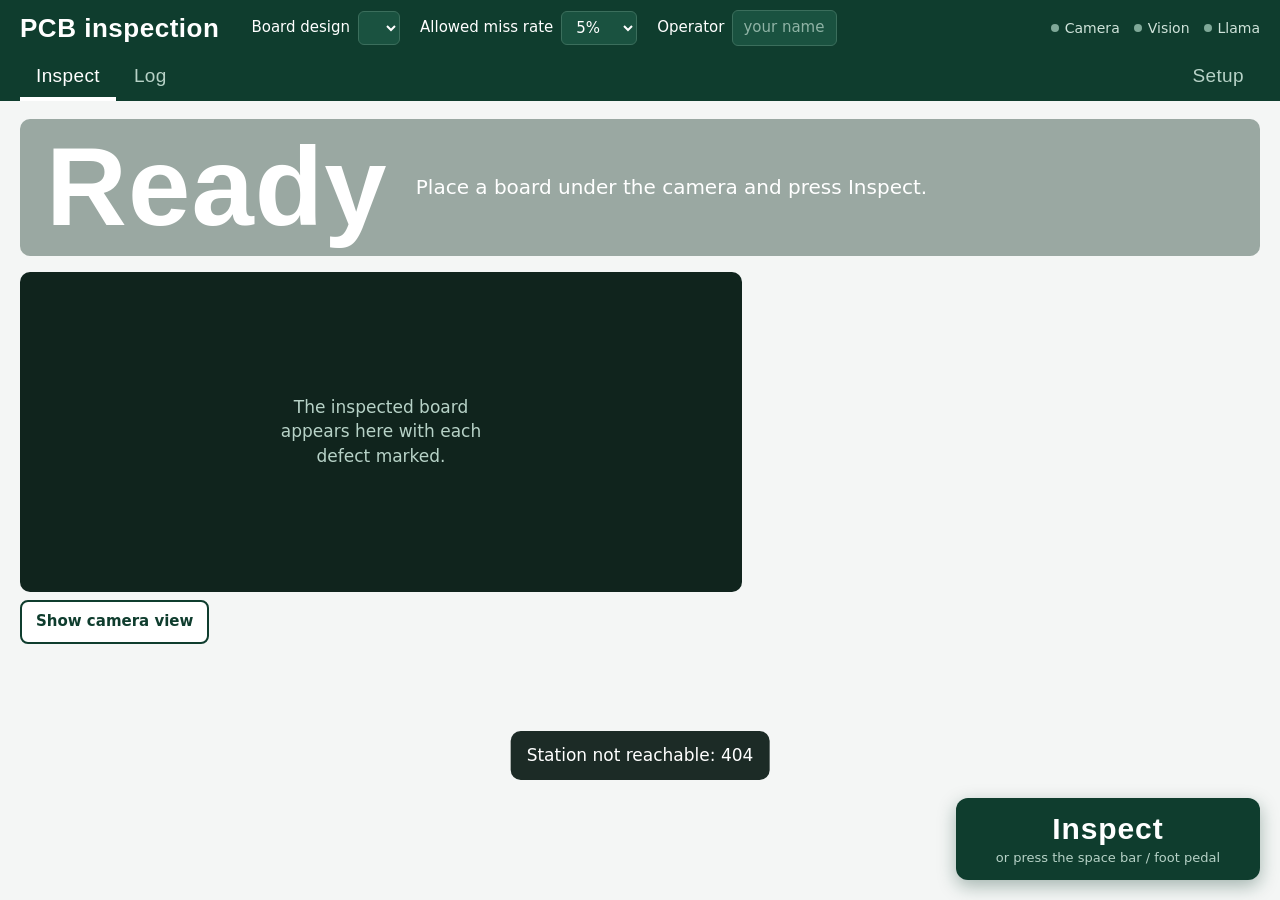
==== commit 1f4665d0: "Live camera view on the Inspect screen; CHECK decisions record who decided and why (stored, shown in" ====
--- a/pcbinspect/static/index.html
+++ b/pcbinspect/static/index.html
@@ -39,6 +39,10 @@
 header { background: var(--mask); color: var(--silk); display: flex; flex-wrap: wrap; align-items: center; gap: 12px 20px; padding: 10px 20px; }
 header h1 { font: 700 26px/1 var(--display); letter-spacing: .02em; margin: 0 12px 0 0; }
 header label { display: flex; align-items: center; gap: 8px; font-size: 15px; }
+header input { background: var(--mask-2); color: var(--silk); border: 1px solid #3B6E5C; border-radius: 6px; padding: 6px 10px; font: inherit; }
+header input::placeholder { color: #8FB3A5; }
+.live-bar { display: flex; align-items: center; gap: 12px; margin-top: 8px; color: var(--ink-2, #4a5a54); font-size: 15px; }
+.review-bar input { font: inherit; padding: 8px 10px; border: 1px solid #b8c4bf; border-radius: 6px; min-width: 22ch; }
 header select { background: var(--mask-2); color: var(--silk); border: 1px solid #3B6E5C; border-radius: 6px; padding: 6px 10px; }
 .status { margin-left: auto; display: flex; gap: 14px; font-size: 14px; color: #CFE3DA; }
 .status span::before { content: ""; display: inline-block; width: 8px; height: 8px; border-radius: 50%; background: #7FA898; margin-right: 6px; vertical-align: 1px; }
@@ -186,6 +190,7 @@
   <label title="The share of defective boards you accept being passed by mistake. Lower sends more boards to a person.">Allowed miss rate
     <select id="alpha"><option value="0.01">1%</option><option value="0.05" selected>5%</option><option value="0.10">10%</option></select>
   </label>
+  <label>Operator <input id="operator" autocomplete="off" maxlength="60" placeholder="your name" style="width:11ch"></label>
   <div class="status" aria-live="polite">
     <span id="st-camera">Camera</span><span id="st-vision">Vision</span><span id="st-llm">Llama</span>
   </div>
@@ -211,7 +216,8 @@
     </div>
     <div class="timing" id="timing"></div>
     <div class="work">
-      <div class="board-img" id="board-img"><div class="empty">The inspected board appears here with each defect marked.</div></div>
+      <div><div class="board-img" id="board-img"><div class="empty">The inspected board appears here with each defect marked.</div></div>
+      <div class="live-bar"><button class="btn" id="live-toggle" type="button" aria-pressed="false">Show camera view</button><span id="live-note"></span></div></div>
       <div class="side">
         <div id="review"></div>
         <div id="defects"></div>
@@ -432,9 +438,10 @@
   const L = r.latency || {};
   const vis = (L.detector_tiles || 0) + (L.anomaly_backbone || 0) + (L.anomaly_knn || 0);
   $("#timing").textContent = `Verdict in ${Math.round(L.total_to_verdict || 0)} ms on this device (vision ${Math.round(vis)} ms${L.n_tiles ? ` over ${L.n_tiles} tiles` : ""}). Allowed miss rate ${Math.round(r.alpha * 100)}%${r.gate ? (r.gate.planted ? `, set from ${r.gate.n_defective} pictures with drawn test defects and ${r.gate.n_good} good captures of this board` : `, calibrated on ${r.gate.n_defective} defective and ${r.gate.n_good} good boards`) : ""}.`;
+  setLive(false);
   $("#board-img").innerHTML = `<img alt="Inspected board with defects marked" src="/api/overlay/${r.id}.jpg?t=${Date.now()}">`;
-  $("#review").innerHTML = r.verdict === "REVIEW" && !r.final_verdict ? `<div class="review-bar"><span>Your decision for this board:</span><button class="btn solid" data-review="PASS">Pass board</button><button class="btn" data-review="FAIL">Fail board</button></div>`
-    : r.final_verdict ? `<p class="done">You decided: ${r.final_verdict === "PASS" ? "pass" : "fail"}.</p>` : "";
+  $("#review").innerHTML = r.verdict === "REVIEW" && !r.final_verdict ? `<div class="review-bar"><span>Your decision for this board:</span><input id="review-reason" maxlength="200" placeholder="reason (optional)" aria-label="Reason for the decision"><button class="btn solid" data-review="PASS">Pass board</button><button class="btn" data-review="FAIL">Fail board</button></div>`
+    : r.final_verdict ? `<p class="done">Decided by ${esc(r.decided_by || "a person")}: ${r.final_verdict === "PASS" ? "pass" : "fail"}${r.decision_reason ? ` (${esc(r.decision_reason)})` : ""}.</p>` : "";
   $("#defects").innerHTML = r.defects.length ? `<h2>What is wrong</h2>` + r.defects.map(defectRow).join("") : "";
   renderAdvice(r);
 }
@@ -486,7 +493,9 @@
       toast(`${fb.dataset.fb === "false_alarm" ? "Marked as false alarm" : "Confirmed"}. ${res.learned ? res.learned[0].toUpperCase() + res.learned.slice(1) + "." : ""}`, res.event_id);
       current = await api(`/api/inspection/${current.id}`); showInspection(current, false);
     } else if (rv) {
-      await api("/api/review", { method: "POST", body: JSON.stringify({ inspection_id: current.id, verdict: rv.dataset.review }) });
+      const who = $("#operator").value.trim();
+      if (!who) { toast("Enter your name at the top of the screen first."); $("#operator").focus(); return; }
+      await api("/api/review", { method: "POST", body: JSON.stringify({ inspection_id: current.id, verdict: rv.dataset.review, operator: who, reason: ($("#review-reason") || {}).value || null }) });
       current = await api(`/api/inspection/${current.id}`); showInspection(current, false);
     } else if (rt) {
       await api(`/api/advice/${rt.dataset.a}/rate/${rt.dataset.rate}`, { method: "POST" });
@@ -505,6 +514,32 @@
   u.onclick = async () => { await api(`/api/undo/${undoEvent}`, { method: "POST" }).catch((e) => toast(e.message)); t.style.display = "none"; if (current) { current = await api(`/api/inspection/${current.id}`); showInspection(current, false); } };
   clearTimeout(toastTimer); toastTimer = setTimeout(() => t.style.display = "none", 7000);
 }
+
+// ---------------- operator name + live camera view ----------------
+try { $("#operator").value = localStorage.getItem("pcb-operator") || ""; } catch (e) { /* not remembered */ }
+$("#operator").addEventListener("change", () => { try { localStorage.setItem("pcb-operator", $("#operator").value.trim()); } catch (e) { /* ignore */ } });
+// Live view for placing and focusing a board before Inspect. One frame at a time (the next is requested
+// only after the last arrived), paused when this tab or the Inspect screen is not visible.
+let liveOn = false, liveTimer = null;
+function setLive(on) {
+  liveOn = on; clearTimeout(liveTimer);
+  const t = $("#live-toggle"); if (!t) return;
+  t.setAttribute("aria-pressed", on ? "true" : "false");
+  t.textContent = on ? "Hide camera view" : "Show camera view";
+  $("#live-note").textContent = on ? "Live camera view: place the board against the corner stops, then press Inspect." : "";
+  if (on) { $("#board-img").innerHTML = '<img id="live-img" alt="Live camera view">'; liveTick(); }
+  else if ($("#live-img")) $("#board-img").innerHTML = current ? `<img alt="Inspected board with defects marked" src="/api/overlay/${current.id}.jpg">` : '<div class="empty">The inspected board appears here with each defect marked.</div>';
+}
+function liveTick() {
+  if (!liveOn) return;
+  const img = $("#live-img");
+  if (!img || document.hidden || $("#tab-inspect").hidden) { liveTimer = setTimeout(liveTick, 1000); return; }
+  const next = new Image();
+  next.onload = () => { if (liveOn && $("#live-img")) $("#live-img").src = next.src; liveTimer = setTimeout(liveTick, 400); };
+  next.onerror = () => { $("#live-note").textContent = "The camera is not giving a picture."; liveTimer = setTimeout(liveTick, 2500); };
+  next.src = `/api/preview.jpg?t=${Date.now()}`;
+}
+$("#live-toggle").addEventListener("click", () => setLive(!liveOn));
 
 $("#inspect").addEventListener("click", inspect);
 document.addEventListener("keydown", (e) => {
@@ -743,7 +778,7 @@
 
 async function loadLog() {
   await loadState();
-  $("#log-body").innerHTML = state.recent.map((r) => `<tr><td>${r.id}</td><td>${new Date(r.ts * 1000).toLocaleString()}</td><td>${esc(r.board_id)}</td><td>${esc(r.design)}</td><td class="v-${r.verdict}">${r.verdict === "REVIEW" ? "CHECK" : r.verdict}</td><td>${r.final_verdict ? (r.final_verdict === "PASS" ? "passed" : "failed") : ""}</td></tr>`).join("");
+  $("#log-body").innerHTML = state.recent.map((r) => `<tr><td>${r.id}</td><td>${new Date(r.ts * 1000).toLocaleString()}</td><td>${esc(r.board_id)}</td><td>${esc(r.design)}</td><td class="v-${r.verdict}">${r.verdict === "REVIEW" ? "CHECK" : r.verdict}</td><td>${r.final_verdict ? `${r.final_verdict === "PASS" ? "passed" : "failed"}${r.decided_by ? ` by ${esc(r.decided_by)}` : ""}${r.decision_reason ? `: ${esc(r.decision_reason)}` : ""}` : ""}</td></tr>`).join("");
 }
 
 loadState().catch((e) => toast(`Station not reachable: ${e.message}`));
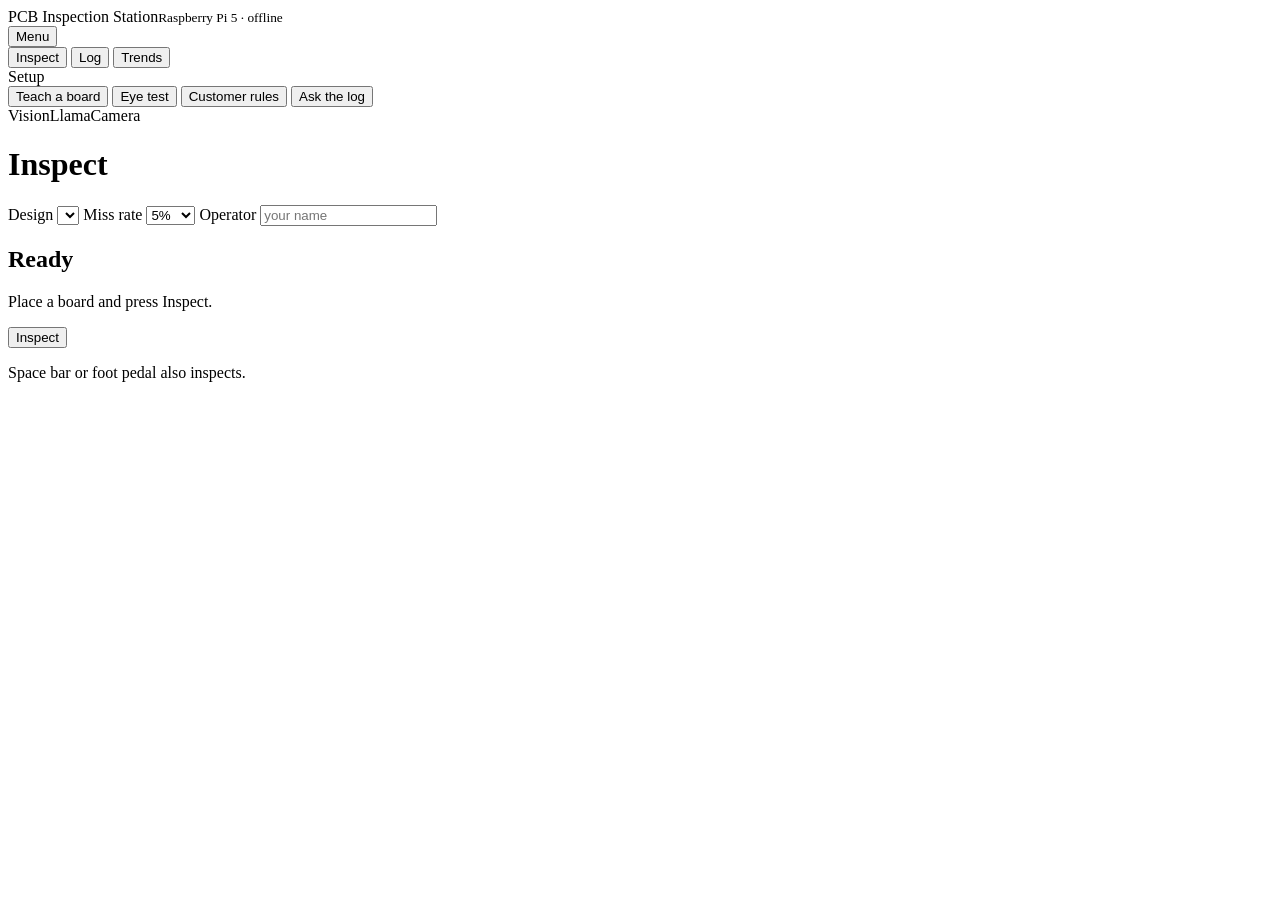
==== commit 0d6ff8e8: "Dashboard: new look (sidebar, shift figures, balloons on the board, findings table, grouped advice)," ====
--- a/pcbinspect/static/index.html
+++ b/pcbinspect/static/index.html
@@ -4,785 +4,212 @@
 <meta charset="utf-8">
 <meta name="viewport" content="width=device-width, initial-scale=1">
 <title>PCB Inspection Station</title>
-<style>
-@font-face { font-family: "Atkinson"; src: url("/static/fonts/AtkinsonHyperlegible-400.woff2") format("woff2"); font-weight: 400; font-display: swap; }
-@font-face { font-family: "Atkinson"; src: url("/static/fonts/AtkinsonHyperlegible-700.woff2") format("woff2"); font-weight: 700; font-display: swap; }
-@font-face { font-family: "Barlow Condensed"; src: url("/static/fonts/BarlowCondensed-500.woff2") format("woff2"); font-weight: 500; font-display: swap; }
-@font-face { font-family: "Barlow Condensed"; src: url("/static/fonts/BarlowCondensed-700.woff2") format("woff2"); font-weight: 700; font-display: swap; }
-
-:root {
-  --mask: #0F3D2E;        /* solder-mask green: chrome and controls */
-  --mask-2: #1A5240;
-  --ink: #1C2B26;         /* primary text */
-  --ink-2: #4A5A54;       /* secondary text */
-  --ink-3: #6E7D77;       /* muted text */
-  --surface: #F4F6F5;     /* work surface */
-  --panel: #FFFFFF;
-  --rule: #D5DCD9;
-  --silk: #FFFFFF;        /* silkscreen white on mask */
-  --pass: #1F9D55;
-  --review: #E8A317;
-  --fail: #D2342B;
-  --sev-critical: #D2342B;
-  --sev-major: #D97A0B;
-  --sev-minor: #A88A00;
-  --focus: #2F6FEB;
-  --display: "Barlow Condensed", "Arial Narrow", sans-serif;
-  --body: "Atkinson", system-ui, sans-serif;
-}
-* { box-sizing: border-box; }
-html, body { margin: 0; background: var(--surface); color: var(--ink); font: 400 17px/1.45 var(--body); }
-button, select, input { font: inherit; color: inherit; }
-:focus-visible { outline: 3px solid var(--focus); outline-offset: 2px; }
-
-/* ---------- header ---------- */
-header { background: var(--mask); color: var(--silk); display: flex; flex-wrap: wrap; align-items: center; gap: 12px 20px; padding: 10px 20px; }
-header h1 { font: 700 26px/1 var(--display); letter-spacing: .02em; margin: 0 12px 0 0; }
-header label { display: flex; align-items: center; gap: 8px; font-size: 15px; }
-header input { background: var(--mask-2); color: var(--silk); border: 1px solid #3B6E5C; border-radius: 6px; padding: 6px 10px; font: inherit; }
-header input::placeholder { color: #8FB3A5; }
-.live-bar { display: flex; align-items: center; gap: 12px; margin-top: 8px; color: var(--ink-2, #4a5a54); font-size: 15px; }
-.review-bar input { font: inherit; padding: 8px 10px; border: 1px solid #b8c4bf; border-radius: 6px; min-width: 22ch; }
-header select { background: var(--mask-2); color: var(--silk); border: 1px solid #3B6E5C; border-radius: 6px; padding: 6px 10px; }
-.status { margin-left: auto; display: flex; gap: 14px; font-size: 14px; color: #CFE3DA; }
-.status span::before { content: ""; display: inline-block; width: 8px; height: 8px; border-radius: 50%; background: #7FA898; margin-right: 6px; vertical-align: 1px; }
-.status span.on::before { background: #5BD08F; }
-nav { display: flex; gap: 2px; padding: 0 20px; background: var(--mask); }
-nav button { background: none; border: 0; color: #B7D2C7; padding: 10px 16px 12px; font: 500 19px/1 var(--display); letter-spacing: .02em; cursor: pointer; border-bottom: 4px solid transparent; }
-nav button[aria-selected="true"] { color: var(--silk); border-bottom-color: var(--silk); }
-
-main { padding: 18px 20px 120px; max-width: 1500px; margin: 0 auto; }
-section[hidden] { display: none; }
-
-/* ---------- verdict band: the one loud element ---------- */
-.verdict { display: grid; grid-template-columns: auto 1fr auto; align-items: center; gap: 8px 28px; padding: 18px 26px; border-radius: 10px; color: #fff; background: #9AA8A2; min-height: 120px; }
-.verdict .word { font: 700 clamp(64px, 9vw, 112px)/.9 var(--display); letter-spacing: .01em; }
-.verdict .what { font-size: 20px; line-height: 1.35; }
-.verdict .what strong { font-size: 24px; }
-.verdict .board { text-align: right; font: 500 22px/1.2 var(--display); }
-.verdict.PASS { background: var(--pass); }
-.verdict.REVIEW { background: var(--review); color: #2A1E00; }
-.verdict.FAIL { background: var(--fail); }
-.verdict.fresh { animation: land .45s ease-out; }
-@keyframes land { from { clip-path: inset(0 100% 0 0); } to { clip-path: inset(0 0 0 0); } }
-@media (prefers-reduced-motion: reduce) { .verdict.fresh { animation: none; } }
-.timing { color: var(--ink-3); font-size: 14px; margin: 8px 2px 16px; }
-
-/* ---------- inspection layout ---------- */
-.work { display: grid; grid-template-columns: minmax(0, 1.45fr) minmax(340px, 1fr); gap: 20px; align-items: start; }
-.board-img { background: #10241D; border-radius: 10px; overflow: hidden; display: grid; place-items: center; min-height: 320px; }
-.board-img img { max-width: 100%; max-height: 72vh; width: auto; height: auto; display: block; margin: 0 auto; }
-.board-img .empty { color: #B7D2C7; padding: 40px; text-align: center; max-width: 30ch; }
-.side h2 { font: 700 24px/1.1 var(--display); margin: 0 0 10px; }
-.side > div + div { margin-top: 22px; }
-
-.defect { display: grid; grid-template-columns: 52px 1fr; gap: 4px 12px; padding: 12px 0; border-top: 1px solid var(--rule); }
-.defect:last-child { border-bottom: 1px solid var(--rule); }
-.defect .ref { font: 700 30px/1 var(--display); grid-row: span 3; color: var(--ink); }
-.defect .title { font-weight: 700; }
-.sev { display: inline-block; font: 700 15px/1 var(--display); letter-spacing: .03em; padding: 4px 8px 3px; border-radius: 4px; color: #fff; margin-left: 6px; vertical-align: 2px; }
-.sev.critical { background: var(--sev-critical); }
-.sev.major { background: var(--sev-major); }
-.sev.minor { background: var(--sev-minor); }
-.defect .facts { color: var(--ink-2); font-size: 15px; }
-.ipc { display: inline-flex; gap: 4px; margin-left: 4px; }
-.ipc b { font-weight: 400; font-size: 13px; border: 1px solid var(--rule); border-radius: 4px; padding: 0 6px; }
-.ipc b.reject { border-color: var(--fail); color: var(--fail); }
-.ipc b.uncertain { border-color: #B07D00; color: #8A6200; }
-.disp { display: inline-block; font: 700 15px/1 var(--display); letter-spacing: .03em; padding: 4px 8px 3px; border-radius: 4px; color: #fff; margin-left: 6px; vertical-align: 2px; }
-.disp.SCRAP { background: var(--fail); } .disp.REWORK { background: var(--sev-major); }
-.disp.REVIEW { background: #8A6200; } .disp.ACCEPT { background: var(--pass); }
-.actions { display: flex; flex-wrap: wrap; gap: 8px; margin-top: 4px; }
-.btn { border: 2px solid var(--mask); background: var(--panel); color: var(--mask); border-radius: 8px; padding: 8px 14px; font-weight: 700; cursor: pointer; min-height: 44px; }
-.btn:hover { background: #E7EFEB; }
-.btn.solid { background: var(--mask); color: var(--silk); }
-.btn.solid:hover { background: var(--mask-2); }
-.btn[disabled] { opacity: .45; cursor: default; }
-.done { color: var(--ink-2); font-size: 15px; }
-
-.advice { background: var(--panel); border: 1px solid var(--rule); border-radius: 10px; padding: 16px 18px; }
-.advice .summary { font-size: 19px; margin: 0 0 12px; }
-.advice ol { margin: 0; padding-left: 22px; }
-.advice li { margin-bottom: 12px; }
-.advice .cause { color: var(--ink-2); }
-.advice .kbid { font-size: 13px; color: var(--ink-3); }
-.advice .source { font-size: 14px; color: var(--ink-3); margin-top: 10px; display: flex; gap: 10px; align-items: center; flex-wrap: wrap; }
-.pending { color: var(--ink-2); }
-.pending::after { content: ""; display: inline-block; width: 1.4em; text-align: left; animation: dots 1.2s steps(4) infinite; }
-@keyframes dots { 0% { content: ""; } 25% { content: "."; } 50% { content: ".."; } 75% { content: "..."; } }
-
-.review-bar { display: flex; gap: 10px; align-items: center; flex-wrap: wrap; background: #FFF4D6; border: 1px solid #F0D27A; border-radius: 10px; padding: 12px 16px; }
-
-/* ---------- inspect button (also: space bar / USB foot pedal) ---------- */
-.inspect-dock { position: fixed; right: 20px; bottom: 20px; z-index: 5; display: flex; align-items: center; gap: 14px; }
-.inspect-dock[hidden] { display: none; }
-
-#inspect small { display: block; font: 400 13px/1.2 var(--body); letter-spacing: 0; color: #B7D2C7; margin-top: 6px; }
-#inspect { font: 700 30px/1 var(--display); letter-spacing: .03em; padding: 16px 40px 14px; border-radius: 12px; border: 0; background: var(--mask); color: var(--silk); cursor: pointer; box-shadow: 0 6px 18px rgba(15, 61, 46, .35); min-width: 220px; }
-#inspect:hover { background: var(--mask-2); }
-#inspect[disabled] { background: #7FA898; cursor: progress; }
-
-/* ---------- other tabs ---------- */
-.grid2 { display: grid; grid-template-columns: 1fr 1fr; gap: 20px; }
-.panel { background: var(--panel); border: 1px solid var(--rule); border-radius: 10px; padding: 16px 18px; }
-.panel h2 { font: 700 24px/1.1 var(--display); margin: 0 0 4px; }
-.panel .sub { color: var(--ink-2); margin: 0 0 12px; font-size: 15px; }
-.chart svg { width: 100%; height: auto; display: block; overflow: visible; }
-.chart .tip { position: fixed; pointer-events: none; background: var(--ink); color: #fff; padding: 6px 9px; border-radius: 6px; font-size: 14px; display: none; z-index: 10; }
-.alert { border-left: 5px solid var(--review); padding: 8px 12px; background: #FFF9E8; margin: 8px 0; display: flex; justify-content: space-between; gap: 12px; align-items: center; }
-table { width: 100%; border-collapse: collapse; font-size: 15px; }
-th, td { text-align: left; padding: 7px 8px; border-bottom: 1px solid var(--rule); }
-th { color: var(--ink-2); font-weight: 700; }
-td.v-PASS { color: var(--pass); font-weight: 700; }
-td.v-FAIL { color: var(--fail); font-weight: 700; }
-td.v-REVIEW { color: #9A6A00; font-weight: 700; }
-.field { display: flex; flex-direction: column; gap: 6px; margin-bottom: 12px; }
-.field input, .field select { border: 1px solid #AFC0B9; border-radius: 8px; padding: 10px 12px; background: #fff; }
-.ask-row { display: flex; gap: 10px; }
-.ask-row input { flex: 1; border: 1px solid #AFC0B9; border-radius: 8px; padding: 12px 14px; font-size: 18px; }
-.answer { font-size: 20px; margin: 16px 0 8px; }
-.meta { color: var(--ink-3); font-size: 14px; }
-
-.llm-banner { background: var(--fail); color: #fff; padding: 10px 20px; font-weight: 700; }
-.llm-banner[hidden] { display: none; }
-.llm-banner code { background: rgba(255,255,255,.15); padding: 1px 5px; border-radius: 4px; }
-
-/* ---------- eye test + customer rules ---------- */
-.steps { margin: 0 0 14px; padding-left: 22px; }
-.steps li { margin-bottom: 6px; }
-.sheets { display: flex; flex-wrap: wrap; gap: 6px; margin: 10px 0 14px; }
-.sheets span { font: 500 16px/1 var(--display); padding: 6px 9px; border-radius: 6px; border: 1px solid var(--rule); color: var(--ink-3); }
-.sheets span.got { background: var(--mask); color: var(--silk); border-color: var(--mask); }
-.limit { padding: 12px 0; border-top: 1px solid var(--rule); }
-.limit .what { font: 700 21px/1.15 var(--display); }
-.limit .say { margin: 2px 0 6px; }
-.limit .say.no { color: var(--fail); }
-.hits { display: grid; grid-template-columns: repeat(var(--n), minmax(44px, 1fr)); gap: 3px; max-width: 520px; }
-.hits div { font-size: 13px; text-align: center; padding: 4px 0; border-radius: 4px; background: #E7EFEB; color: var(--ink-2); }
-.hits div.ok { background: #CDEBD9; color: #11613A; }
-.hits div.low { background: #F7D6D3; color: #8E1F18; }
-.hits small { display: block; font-size: 11px; color: var(--ink-3); }
-textarea { font: inherit; border: 1px solid #AFC0B9; border-radius: 8px; padding: 10px 12px; width: 100%; min-height: 70px; resize: vertical; }
-.reader { border: 1px solid var(--rule); border-radius: 10px; padding: 12px 14px; margin-top: 12px; }
-.reader .who { font: 500 16px/1 var(--display); color: var(--ink-3); letter-spacing: .02em; }
-.reader .rule { font-size: 19px; margin: 6px 0; }
-.chk { font-size: 15px; margin: 2px 0; }
-.chk.ok { color: #11613A; } .chk.warn { color: #8A6200; } .chk.bad { color: var(--fail); }
-.agree { font: 700 20px/1.2 var(--display); margin-top: 14px; }
-
-.toast { position: fixed; left: 50%; bottom: 120px; transform: translateX(-50%); background: var(--ink); color: #fff; padding: 12px 16px; border-radius: 10px; display: none; gap: 14px; align-items: center; z-index: 20; max-width: 90vw; }
-.toast button { background: none; border: 1px solid #fff; color: #fff; border-radius: 6px; padding: 4px 10px; cursor: pointer; }
-
-@media (max-width: 900px) {
-  .work, .grid2 { grid-template-columns: 1fr; }
-  .verdict { grid-template-columns: 1fr; }
-  .verdict .board { text-align: left; }
-  .status { margin-left: 0; }
-  .inspect-dock { left: 12px; right: 12px; bottom: 12px; }
-  #inspect { width: 100%; }
-}
-</style>
+<link rel="stylesheet" href="/static/app.css">
 </head>
 <body>
-<header>
-  <h1>PCB inspection</h1>
-  <label>Board design <select id="design"></select></label>
-  <label title="The share of defective boards you accept being passed by mistake. Lower sends more boards to a person.">Allowed miss rate
-    <select id="alpha"><option value="0.01">1%</option><option value="0.05" selected>5%</option><option value="0.10">10%</option></select>
-  </label>
-  <label>Operator <input id="operator" autocomplete="off" maxlength="60" placeholder="your name" style="width:11ch"></label>
-  <div class="status" aria-live="polite">
-    <span id="st-camera">Camera</span><span id="st-vision">Vision</span><span id="st-llm">Llama</span>
+<aside class="side" id="side">
+  <div class="brand">PCB Inspection Station<small>Raspberry Pi 5 · offline</small></div>
+  <button class="menu-btn" id="menu-btn" type="button" aria-expanded="false" aria-controls="nav">Menu</button>
+  <nav id="nav" aria-label="Screens">
+    <button type="button" data-screen="inspect" aria-current="page">Inspect</button>
+    <button type="button" data-screen="log">Log</button>
+    <button type="button" data-screen="trends">Trends</button>
+  </nav>
+  <div class="group">Setup</div>
+  <nav aria-label="Setup screens">
+    <button type="button" data-screen="teach">Teach a board</button>
+    <button type="button" data-screen="eyetest">Eye test</button>
+    <button type="button" data-screen="rules">Customer rules</button>
+    <button type="button" data-screen="ask">Ask the log</button>
+  </nav>
+  <div class="status" aria-live="polite"><span id="st-vision">Vision</span><span id="st-llm">Llama</span><span id="st-camera">Camera</span></div>
+</aside>
+
+<div class="main">
+  <div class="head">
+    <h1 id="title">Inspect</h1>
+    <div class="seg" id="source" role="group" aria-label="Board source" hidden>
+      <button type="button" data-src="camera" aria-pressed="false">Camera</button>
+      <button type="button" data-src="samples" aria-pressed="true">Test boards</button>
+      <button type="button" data-src="upload" aria-pressed="false">Upload</button>
+    </div>
+    <div class="controls">
+      <label class="control">Design <select id="design"></select></label>
+      <label class="control" title="The share of defective boards you accept being passed by mistake. Lower sends more boards to a person.">Miss rate
+        <select id="alpha"><option value="0.01">1%</option><option value="0.05" selected>5%</option><option value="0.10">10%</option></select></label>
+      <label class="control">Operator <input id="operator" autocomplete="off" maxlength="60" placeholder="your name"></label>
+    </div>
   </div>
-</header>
-<div id="llm-banner" class="llm-banner" hidden role="alert">Llama is not running on this station, so advice and customer rules fall back to fixed text. Check the model files and run <code>deploy/arm_check.py</code>.</div>
-<nav role="tablist">
-  <button role="tab" aria-selected="true" data-tab="inspect">Inspect</button>
-  <button role="tab" aria-selected="false" data-tab="log">Log</button>
-  <button role="tab" aria-selected="false" data-tab="teach" data-setup hidden>Teach a board</button>
-  <button role="tab" aria-selected="false" data-tab="eyetest" data-setup hidden>Eye test</button>
-  <button role="tab" aria-selected="false" data-tab="rules" data-setup hidden>Customer rules</button>
-  <button role="tab" aria-selected="false" data-tab="trends" data-setup hidden>Trends</button>
-  <button role="tab" aria-selected="false" data-tab="ask" data-setup hidden>Ask</button>
-  <button id="setup-toggle" type="button" aria-pressed="false" style="margin-left:auto">Setup</button>
-</nav>
-
-<main>
-  <section id="tab-inspect">
-    <div id="verdict" class="verdict" aria-live="assertive">
-      <div class="word">Ready</div>
-      <div class="what" id="ready-what">Place a board under the camera and press Inspect.</div>
-      <div class="board"></div>
-    </div>
-    <div class="timing" id="timing"></div>
-    <div class="work">
-      <div><div class="board-img" id="board-img"><div class="empty">The inspected board appears here with each defect marked.</div></div>
-      <div class="live-bar"><button class="btn" id="live-toggle" type="button" aria-pressed="false">Show camera view</button><span id="live-note"></span></div></div>
-      <div class="side">
-        <div id="review"></div>
-        <div id="defects"></div>
-        <div id="advice"></div>
-      </div>
-    </div>
-  </section>
-
-  <section id="tab-trends" hidden>
+  <div class="disclosure" id="disclosure" hidden></div>
+  <div class="banner" id="llm-banner" hidden role="alert">Llama is not running on this station, so advice and customer rules fall back to fixed text. Check the model files and run <code>deploy/arm_check.py</code>.</div>
+
+  <!-- ===================== Inspect ===================== -->
+  <section data-screen="inspect">
+    <div class="kpis" id="kpis" aria-label="This shift"></div>
+
+    <div class="card strip" id="strip" hidden>
+      <span class="lbl">Test boards</span>
+      <span id="thumbs" style="display:flex;gap:8px"></span>
+      <span class="meta" id="strip-note">never used in training</span>
+      <label class="upload" tabindex="0">Upload a photo<input type="file" id="file" accept="image/jpeg,image/png" hidden></label>
+    </div>
+
+    <div class="card start" id="start">
+      <div>
+        <h2 id="start-title">Ready</h2>
+        <p class="sub" id="start-text">Place a board and press Inspect.</p>
+        <div class="actions"><button class="btn primary" id="start-go" type="button">Inspect</button>
+          <label class="btn" id="start-upload" hidden tabindex="0">Upload a photo<input type="file" id="file2" accept="image/jpeg,image/png" hidden></label></div>
+        <p class="meta" id="start-keys">Space bar or foot pedal also inspects.</p>
+      </div>
+      <div class="gallery" id="gallery"></div>
+    </div>
+
+    <div id="result" hidden>
+      <div class="card verdict" id="verdict" aria-live="assertive">
+        <div class="lamp" aria-hidden="true"><i class="r"></i><i class="a"></i><i class="g"></i></div>
+        <div class="vtext"><div class="vword" id="vword"></div><div class="vline meta" id="vline"></div></div>
+        <div class="actions" id="vactions"></div>
+      </div>
+      <div class="grid2" style="margin-top:14px">
+        <div class="card">
+          <div class="card-h"><h2>Board</h2><div class="views" id="views"></div></div>
+          <div class="card-b"><div class="stage" id="stage"></div><p class="meta" id="live-note"></p></div>
+          <div class="titleblock" id="titleblock"></div>
+        </div>
+        <div class="col">
+          <div class="card" id="known-card" hidden><div class="card-b known" id="known"></div></div>
+          <div class="card" id="findings-card">
+            <div class="card-h"><h2>Findings</h2><div class="views" id="ipc-class" role="group" aria-label="IPC class">
+              <button type="button" data-class="2" aria-pressed="true">Class 2</button><button type="button" data-class="1" aria-pressed="false">1</button><button type="button" data-class="3" aria-pressed="false">3</button></div></div>
+            <div class="card-b" style="padding-top:4px"><div id="findings"></div></div>
+          </div>
+          <div class="card" id="advice-card">
+            <div class="card-h"><h2>What to do</h2><span class="meta" id="advice-by"></span></div>
+            <div class="card-b" id="advice"></div>
+          </div>
+        </div>
+      </div>
+    </div>
+  </section>
+
+  <!-- ===================== Log ===================== -->
+  <section data-screen="log" hidden>
+    <div class="card">
+      <div class="card-h"><h2>Recent inspections</h2><a class="meta" href="/api/export.csv">Download all as CSV</a></div>
+      <div class="card-b">
+        <div class="filters">
+          <select id="f-verdict" aria-label="Verdict"><option value="">All verdicts</option><option value="PASS">PASS</option><option value="REVIEW">CHECK</option><option value="FAIL">FAIL</option></select>
+          <select id="f-design" aria-label="Design"><option value="">All designs</option></select>
+          <input id="f-board" placeholder="Board ID" aria-label="Search by board ID">
+          <span class="meta" id="f-count"></span>
+        </div>
+        <table class="logtable"><thead><tr><th>Time</th><th>Board</th><th>Design</th><th>Verdict</th><th>Findings</th><th>Decided by a person</th><th>Advice by</th></tr></thead><tbody id="log-body"></tbody></table>
+        <p class="meta" id="log-empty" hidden>No inspections yet.</p>
+      </div>
+    </div>
+  </section>
+
+  <!-- ===================== Trends ===================== -->
+  <section data-screen="trends" hidden>
     <div id="alerts"></div>
     <div class="grid2">
-      <div class="panel chart" id="pareto-panel"><h2>Defects by type</h2><p class="sub">Most frequent first, false alarms excluded.</p><div id="pareto"></div></div>
-      <div class="panel chart" id="pchart-panel"><h2>Boards not passed, per 20 boards</h2><p class="sub">Dashed lines are the 3-sigma control limits. Points outside them mean the process changed.</p><div id="pchart"></div></div>
-    </div>
-  </section>
-
-  <section id="tab-ask" hidden>
-    <div class="panel">
-      <h2>Ask about the inspection log</h2>
-      <p class="sub">For example: how many shorts in the last 3 hours, what was the yield this shift, history of board B-0042.</p>
-      <form class="ask-row" id="ask-form"><input id="question" autocomplete="off" placeholder="Type a question"><button class="btn solid">Ask</button></form>
-      <div id="ask-out"></div>
-    </div>
-  </section>
-
-  <section id="tab-eyetest" hidden>
+      <div class="card chart" id="pareto-panel"><div class="card-h"><h2>Defects by type</h2></div><div class="card-b"><p class="sub">Most frequent first, false alarms left out. The right-hand figure adds up the share so far.</p><div id="pareto"></div></div></div>
+      <div class="card chart" id="pchart-panel"><div class="card-h"><h2>Boards not passed, per 20 boards</h2></div><div class="card-b"><p class="sub">Dashed lines are the 3-sigma control limits. A point outside them means the process changed.</p><div id="pchart"></div></div></div>
+    </div>
+  </section>
+
+  <!-- ===================== Teach ===================== -->
+  <section data-screen="teach" hidden>
+    <div class="col wide">
+      <div class="card">
+        <div class="card-h"><h2>Teach a new board design</h2></div>
+        <div class="card-b">
+          <p class="sub">Show the station good boards of the new design. It learns what good looks like from them, with no training run.</p>
+          <ol class="steps">
+            <li><div><h3>Name the design</h3>
+              <div class="field"><label for="t-name">Design name</label><input id="t-name" required pattern="[A-Za-z0-9_-]{2,40}" placeholder="for example motor-driver-v2"></div>
+              <div class="field"><label for="t-kind">Board type</label><select id="t-kind"><option value="bare">Bare board</option><option value="assembled">Assembled (with components)</option></select></div></div></li>
+            <li id="t-bare"><div><h3>Capture good boards</h3>
+              <p class="sub">Put a good board against the corner stops with the printed 20 mm marker beside it, and capture. Lift it, put it down again (or use another good board) and capture again. Three or more captures work best.</p>
+              <div class="field"><label for="t-mm">Millimetres per pixel, only if there is no marker</label><input id="t-mm" inputmode="decimal" placeholder="for example 0.025"></div>
+              <div class="actions"><button class="btn primary" id="tb-capture" type="button">Capture a good board</button><button class="btn" id="tb-cancel" type="button" hidden>Start again</button></div></div></li>
+            <li id="t-bare-finish"><div><h3>Finish</h3>
+              <p class="sub">The station draws test defects of known size onto your pictures to set its own pass and fail thresholds. This takes a few minutes.</p>
+              <button class="btn primary" id="tb-finish" type="button" disabled>Finish teaching</button>
+              <progress id="tb-progress" max="1" value="0" hidden></progress></div></li>
+            <li id="t-assembled" hidden><div><h3>Capture good boards and learn</h3>
+              <div class="field"><label for="t-n">Number of good boards</label><select id="t-n"><option>5</option><option selected>8</option><option>10</option><option>15</option></select></div>
+              <button class="btn primary" id="teach-btn" type="button">Capture and learn</button></div></li>
+          </ol>
+          <p id="teach-out" class="answer"></p>
+        </div>
+      </div>
+      <div class="card">
+        <div class="card-h"><h2>Learn from your corrections</h2></div>
+        <div class="card-b">
+          <p class="sub">Every confirmed defect and false alarm is kept as an example. Updating the model uses them, but the new version is switched on only if it hides no real defects and does better than before.</p>
+          <p id="learn-counts"></p>
+          <button class="btn primary" id="learn-btn" type="button">Update the model</button>
+          <p id="learn-out" class="meta"></p>
+          <table><thead><tr><th>When</th><th>Version</th><th>Result</th></tr></thead><tbody id="learn-hist"></tbody></table>
+        </div>
+      </div>
+    </div>
+  </section>
+
+  <!-- ===================== Eye test ===================== -->
+  <section data-screen="eyetest" hidden>
     <div class="grid2">
-      <div class="panel">
-        <h2>How small a defect can this station find?</h2>
-        <p class="sub">Like an eye chart: a printed card has defects that get smaller, each size repeated 30 times. The station counts how many it finds and states its own limit for this camera, lighting and software. Repeat it after changing any of them.</p>
-        <ol class="steps">
-          <li><a href="/api/eyetest/card.pdf">Print the card</a> at 100% (actual size) and check the 100 mm bar with a ruler.</li>
-          <li>Put sheet 0, the defect-free sheet, under the camera at the same height you inspect boards, and press Capture.</li>
-          <li>Capture each numbered sheet the same way, in any order.</li>
-          <li>Press Read the card.</li>
-        </ol>
-        <div class="sheets" id="et-sheets"></div>
-        <div class="actions">
-          <button class="btn solid" id="et-capture">Capture sheet</button>
-          <button class="btn" id="et-demo" hidden>Use simulated photos (demo)</button>
-          <button class="btn solid" id="et-finish">Read the card</button>
-          <button class="btn" id="et-reset">Start again</button>
-        </div>
-        <p id="et-msg" class="meta"></p>
-      </div>
-      <div class="panel" id="et-result"><h2>Measured limit</h2><p class="sub">No eye test has been run for this design yet.</p></div>
-    </div>
-  </section>
-
-  <section id="tab-rules" hidden>
+      <div class="card">
+        <div class="card-h"><h2>How small a defect can this station find?</h2></div>
+        <div class="card-b">
+          <p class="sub">Like an eye chart: a printed card has defects that get smaller, each size repeated 30 times. The station counts how many it finds and states its own limit for this camera, lighting and software.</p>
+          <ol class="steps">
+            <li><div><h3>Print the card</h3><p class="sub"><a href="/api/eyetest/card.pdf">Download the card</a>, print it at 100% and check the 100 mm bar with a ruler.</p></div></li>
+            <li><div><h3>Photograph every sheet</h3><p class="sub">Sheet 0 (defect-free) first, then each numbered sheet, at the height you inspect boards.</p>
+              <div class="sheets" id="et-sheets"></div>
+              <div class="actions"><button class="btn primary" id="et-capture" type="button">Capture sheet</button><button class="btn" id="et-demo" type="button" hidden>Use simulated photos</button><button class="btn" id="et-reset" type="button">Start again</button></div></div></li>
+            <li><div><h3>Read the card</h3><button class="btn primary" id="et-finish" type="button">Read the card</button><p id="et-msg" class="meta"></p></div></li>
+          </ol>
+        </div>
+      </div>
+      <div class="card"><div class="card-h"><h2>Measured limit</h2></div><div class="card-b" id="et-result"><p class="sub">No eye test has been run for this design yet.</p></div></div>
+    </div>
+  </section>
+
+  <!-- ===================== Customer rules ===================== -->
+  <section data-screen="rules" hidden>
     <div class="grid2">
-      <div class="panel">
-        <h2>Add a customer requirement</h2>
-        <p class="sub">Paste one acceptance requirement as the customer wrote it. Llama on this station and a keyword reader each turn it into a rule; you confirm before it is used. The station also says whether it can actually guarantee the rule, from its last eye test.</p>
-        <form id="rule-form">
-          <textarea id="clause" placeholder="for example: Nicks that reduce the conductor width by more than 20% are rejectable."></textarea>
-          <div class="actions" style="margin-top:10px"><button class="btn solid" id="rule-read">Read requirement</button></div>
-        </form>
-        <div id="rule-out"></div>
-      </div>
-      <div class="panel">
-        <h2>Rules in use</h2>
-        <p class="sub">They decide what happens to the defect types they mention. Everything else follows the standard IPC-style table.</p>
-        <div id="rule-list"></div>
-      </div>
-    </div>
-  </section>
-
-  <section id="tab-teach" hidden>
-    <div class="panel" style="max-width:640px">
-      <h2>Teach a new board design</h2>
-      <p class="sub">Show the station good boards of the new design. It learns what good looks like from them, with no training run.</p>
-      <form id="teach-form">
-        <div class="field"><label for="t-name">Design name</label><input id="t-name" required pattern="[A-Za-z0-9_-]{2,40}" placeholder="for example motor-driver-v2"></div>
-        <div class="field"><label for="t-kind">Board type</label><select id="t-kind"><option value="bare">Bare board</option><option value="assembled">Assembled (with components)</option></select></div>
-        <div id="t-assembled" hidden>
-          <div class="field"><label for="t-n">Number of good boards</label><select id="t-n"><option>5</option><option selected>8</option><option>10</option><option>15</option></select></div>
-          <button class="btn solid" id="teach-btn">Capture good boards and learn</button>
-        </div>
-      </form>
-      <div id="t-bare">
-        <ol class="sub" style="padding-left:20px;margin:0 0 12px">
-          <li>Put a good board against the corner stops, with the printed 20 mm marker beside it. Press Capture.</li>
-          <li>Lift the board and put it down again (or use another good board). Capture again. Three captures or more work best.</li>
-          <li>Press Finish. The station draws test defects of known size onto these pictures to set its own pass and fail thresholds. This takes a few minutes.</li>
-        </ol>
-        <div class="field"><label for="t-mm">Millimetres per pixel, only if there is no marker</label><input id="t-mm" inputmode="decimal" placeholder="for example 0.025"></div>
-        <button class="btn solid" id="tb-capture" type="button">Capture a good board</button>
-        <button class="btn" id="tb-finish" type="button" disabled>Finish teaching</button>
-        <button class="btn" id="tb-cancel" type="button" hidden>Start again</button>
-        <progress id="tb-progress" max="1" value="0" hidden style="width:100%;margin-top:12px"></progress>
-      </div>
-      <p id="teach-out" class="answer"></p>
-    </div>
-    <div class="panel" style="max-width:640px;margin-top:20px">
-      <h2>Learn from your corrections</h2>
-      <p class="sub">Every time you confirm a defect or mark a false alarm, the station keeps an example. Updating the model uses them, but the new version is only switched on if it hides no real defects and does better than before.</p>
-      <p id="learn-counts" class="answer"></p>
-      <button class="btn solid" id="learn-btn">Update the model</button>
-      <p id="learn-out" class="meta"></p>
-      <table><thead><tr><th>When</th><th>Version</th><th>Result</th></tr></thead><tbody id="learn-hist"></tbody></table>
-    </div>
-  </section>
-
-  <section id="tab-log" hidden>
-    <div class="panel">
-      <h2>Recent inspections</h2>
-      <p class="sub">Every inspection is stored on this station. <a href="/api/export.csv">Download all as CSV</a></p>
-      <table><thead><tr><th>#</th><th>Time</th><th>Board</th><th>Design</th><th>Verdict</th><th>Decided by person</th></tr></thead><tbody id="log-body"></tbody></table>
-    </div>
-  </section>
-</main>
-
-<div class="inspect-dock"><button id="inspect"><span id="inspect-label">Inspect</span><small>or press the space bar / foot pedal</small></button></div>
-<div class="toast" id="toast"><span id="toast-text"></span><button id="toast-undo" hidden>Undo</button></div>
-
-<script>
-const $ = (s) => document.querySelector(s);
-const api = async (path, opts = {}) => {
-  const r = await fetch(path, { headers: { "Content-Type": "application/json" }, ...opts });
-  const body = await r.json().catch(() => ({}));
-  if (!r.ok) throw new Error(body.detail || `${r.status}`);
-  return body;
-};
-const esc = (s) => String(s ?? "").replace(/[&<>"']/g, (c) => ({ "&": "&amp;", "<": "&lt;", ">": "&gt;", '"': "&quot;", "'": "&#39;" }[c]));
-const words = (s) => String(s || "").replaceAll("_", " ");
-// The line operator sees Inspect and Log. Teaching, the eye test, customer rules, trends and questions
-// are setup tasks, shown after pressing Setup (remembered on this screen).
-const setSetup = (on) => {
-  document.querySelectorAll("[data-setup]").forEach((b) => b.hidden = !on);
-  const t = document.querySelector("#setup-toggle");
-  t.setAttribute("aria-pressed", on ? "true" : "false"); t.textContent = on ? "Hide setup" : "Setup";
-  try { localStorage.setItem("pcb-setup", on ? "1" : ""); } catch (e) { /* private window: not remembered */ }
-  if (!on && document.querySelector('[role=tab][aria-selected="true"][data-setup]')) document.querySelector('[data-tab="inspect"]').click();
-};
-document.addEventListener("DOMContentLoaded", () => {
-  let on = false;
-  try { on = !!localStorage.getItem("pcb-setup"); } catch (e) { /* ignore */ }
-  document.querySelector("#setup-toggle").addEventListener("click", () => setSetup(document.querySelector("#setup-toggle").getAttribute("aria-pressed") !== "true"));
-  setSetup(on);
-});
-let state = null, current = null, pollTimer = null;
-
-// ---------------- tabs ----------------
-document.querySelectorAll("nav button[role=tab]").forEach((b) => b.addEventListener("click", () => {
-  document.querySelectorAll("nav button[role=tab]").forEach((x) => x.setAttribute("aria-selected", x === b));
-  document.querySelectorAll("main > section").forEach((s) => s.hidden = s.id !== `tab-${b.dataset.tab}`);
-  document.querySelector(".inspect-dock").hidden = b.dataset.tab !== "inspect";  // never cover other tabs
-  if (b.dataset.tab === "trends") loadTrends();
-  if (b.dataset.tab === "log") loadLog();
-  if (b.dataset.tab === "teach") loadLearn();
-  if (b.dataset.tab === "eyetest") loadEyetest();
-  if (b.dataset.tab === "rules") loadRules();
-}));
-
-// ---------------- state ----------------
-async function loadState() {
-  state = await api("/api/state");
-  const sel = $("#design"), keep = sel.value;
-  sel.innerHTML = state.designs.map((d) => `<option value="${esc(d.name)}">${esc(d.name)}${d.calibrated ? "" : " (not calibrated)"}</option>`).join("");
-  if (keep && state.designs.some((d) => d.name === keep)) sel.value = keep;
-  const rw = $("#ready-what");
-  if (rw && !state.designs.length) rw.textContent = "No board design has been taught yet. Press Setup, then Teach a board.";
-  else if (rw && !current) rw.textContent = "Place a board under the camera and press Inspect.";
-  syncAlpha();
-  const on = (id, ok, text) => { const el = $(id); el.className = ok ? "on" : ""; el.textContent = text; };
-  on("#st-camera", !!state.camera, state.camera ? `Camera: ${state.camera}` : "No camera");
-  on("#st-vision", !!state.vision.detector || state.vision.backbone, state.vision.detector ? `Vision: ${state.vision.detector}` : "Vision: anomaly only");
-  on("#st-llm", !!state.llm, state.llm ? `Llama: ${state.llm}` : "Llama not loaded");
-  $("#llm-banner").hidden = !!state.llm;   // the mandatory Llama must never be missing silently
-}
-
-// Only offer miss rates the calibration set can support: alpha needs at least 1/alpha - 1
-// defective calibration boards, otherwise the guarantee is empty and nothing would auto-pass.
-function syncAlpha() {
-  const d = state?.designs.find((x) => x.name === $("#design").value);
-  const opts = [...$("#alpha").options];
-  opts.forEach((o) => {
-    const a = parseFloat(o.value), need = Math.ceil(1 / a) - 1;
-    o.disabled = !d || d.n_defective < need;
-    const label = { 1: "Strict", 5: "Normal", 10: "Relaxed" }[Math.round(a * 100)] || "";
-    o.textContent = `${label} ${Math.round(a * 100)}%${o.disabled ? " (not enough calibration boards)" : ""}`.trim();
-  });
-  if ($("#alpha").selectedOptions[0]?.disabled) { const ok = opts.find((o) => !o.disabled); if (ok) $("#alpha").value = ok.value; }
-}
-$("#design").addEventListener("change", syncAlpha);
-
-// ---------------- inspection ----------------
-async function inspect() {
-  const btn = $("#inspect");
-  if (btn.disabled) return;
-  btn.disabled = true; $("#inspect-label").textContent = "Inspecting";
-  try {
-    const r = await api("/api/inspect", { method: "POST", body: JSON.stringify({ design: $("#design").value, alpha: parseFloat($("#alpha").value) }) });
-    current = r; showInspection(r, true); poll(r.id);
-  } catch (e) { toast(`Inspection did not run: ${e.message}`); }
-  finally { btn.disabled = false; $("#inspect-label").textContent = "Inspect"; }
-}
-
-function verdictText(r) {
-  const n = r.defects.length;
-  const disp = r.disposition && r.disposition !== "ACCEPT" ? ` Class ${r.customer_class}: ${r.disposition.toLowerCase()}.` : "";
-  if (r.verdict === "PASS") return { word: "PASS", what: "No defect found at the chosen miss rate." };
-  if (r.verdict === "REVIEW") {
-    const cr = r.check_reason || "";
-    if (/outside the calibrated envelope/.test(cr)) return { word: "CHECK", what: `<strong>Take the picture again.</strong><br>${esc(cr.split(": ").slice(1).join(": ") || cr)}.` };
-    if (/golden comparison refused/.test(cr)) return { word: "CHECK", what: "<strong>Put the board against the corner stops and inspect again.</strong><br>It did not line up with the reference picture of this design, so it was not compared." };
-    return { word: "CHECK", what: `<strong>Look at this board yourself, then press Pass or Fail.</strong><br>${n ? `${n} possible defect${n > 1 ? "s" : ""} marked` : "The station is not sure"}.` };
-  }
-  const worst = r.defects[0];
-  return { word: "FAIL", what: `<strong>${n} defect${n > 1 ? "s" : ""} found.${disp}</strong><br>Most serious: ${esc(words(worst.cls))}.` };
-}
-
-function showInspection(r, fresh) {
-  const v = $("#verdict"), t = verdictText(r);
-  v.className = `verdict ${r.verdict}${fresh ? " fresh" : ""}`;
-  v.innerHTML = `<div class="word">${t.word}</div><div class="what">${t.what}</div><div class="board">Board ${esc(r.board_id)}<br>${esc(r.design)}</div>`;
-  const L = r.latency || {};
-  const vis = (L.detector_tiles || 0) + (L.anomaly_backbone || 0) + (L.anomaly_knn || 0);
-  $("#timing").textContent = `Verdict in ${Math.round(L.total_to_verdict || 0)} ms on this device (vision ${Math.round(vis)} ms${L.n_tiles ? ` over ${L.n_tiles} tiles` : ""}). Allowed miss rate ${Math.round(r.alpha * 100)}%${r.gate ? (r.gate.planted ? `, set from ${r.gate.n_defective} pictures with drawn test defects and ${r.gate.n_good} good captures of this board` : `, calibrated on ${r.gate.n_defective} defective and ${r.gate.n_good} good boards`) : ""}.`;
-  setLive(false);
-  $("#board-img").innerHTML = `<img alt="Inspected board with defects marked" src="/api/overlay/${r.id}.jpg?t=${Date.now()}">`;
-  $("#review").innerHTML = r.verdict === "REVIEW" && !r.final_verdict ? `<div class="review-bar"><span>Your decision for this board:</span><input id="review-reason" maxlength="200" placeholder="reason (optional)" aria-label="Reason for the decision"><button class="btn solid" data-review="PASS">Pass board</button><button class="btn" data-review="FAIL">Fail board</button></div>`
-    : r.final_verdict ? `<p class="done">Decided by ${esc(r.decided_by || "a person")}: ${r.final_verdict === "PASS" ? "pass" : "fail"}${r.decision_reason ? ` (${esc(r.decision_reason)})` : ""}.</p>` : "";
-  $("#defects").innerHTML = r.defects.length ? `<h2>What is wrong</h2>` + r.defects.map(defectRow).join("") : "";
-  renderAdvice(r);
-}
-
-function defectRow(d) {
-  const ipc = Object.entries(d.ipc || {}).map(([k, v]) => `<b class="${v}" title="IPC ${k.replace("class", "Class ")}: ${v}">Class ${k.slice(-1)} ${v === "reject" ? "reject" : v === "uncertain" ? "unsure" : "ok"}</b>`).join("");
-  const size = d.size_mm != null ? `${d.size_mm.toFixed(2)} mm, ` : "";
-  const labelled = d.operator_label ? `<span class="done">Marked ${d.operator_label === "false_alarm" ? "false alarm" : "confirmed"}.</span>` :
-    `<button class="btn" data-fb="confirmed" data-d="${d.id}">Confirm defect</button><button class="btn" data-fb="false_alarm" data-d="${d.id}">False alarm</button>`;
-  return `<div class="defect"><div class="ref">${esc(d.defect_key)}</div>
-    <div class="title">${esc(d.name)}${d.disposition ? `<span class="disp ${d.disposition}">${d.disposition.toLowerCase()}</span>` : ""}</div>
-    <div class="facts">${size}${esc(d.location)}, confidence ${Math.round(d.confidence * 100)}%<span class="ipc">${ipc}</span><br>${esc(d.severity_reason)}</div>
-    <div class="actions">${labelled}</div></div>`;
-}
-
-function renderAdvice(r) {
-  const el = $("#advice");
-  if (!r.defects.length) { el.innerHTML = ""; return; }
-  const a = r.advice[r.advice.length - 1];
-  if (!a) { el.innerHTML = `<div class="advice"><p class="pending">${r.advice_timed_out ? "Advice did not arrive. The verdict above is not affected: follow your standard procedure for this defect." : "Llama is writing advice"}</p></div>`; return; }
-  const adv = a.advice;
-  const llama = a.backend === "llama-executorch";
-  const source = llama ? `Written by ${esc(a.model)} on this device in ${(a.latency_ms / 1000).toFixed(1)} s${a.decode_tps ? `, ${a.decode_tps.toFixed(1)} tokens/s` : ""}. Every cause and action is checked against the defect knowledge base.`
-    : `Standard advice from the knowledge base${a.rejected_reason ? `. Llama's answer was rejected: ${esc(a.rejected_reason)}` : ""}.`;
-  const rate = a.operator_rating == null ? `<button class="btn" data-rate="1" data-a="${a.id}" aria-label="Advice was useful">Useful</button><button class="btn" data-rate="-1" data-a="${a.id}" aria-label="Advice was not useful">Not useful</button>` : `<span>Thanks, rated ${a.operator_rating > 0 ? "useful" : "not useful"}.</span>`;
-  el.innerHTML = `<h2>What to do</h2><div class="advice"><p class="summary">${esc(adv.summary)}</p><ol>${adv.steps.map((s) =>
-    `<li><strong>${esc(s.defect)}: ${esc(s.action)}</strong><br><span class="cause">Likely cause: ${esc(s.cause)}</span><br><span class="kbid">${esc(s.cause_id)}, ${esc(s.action_id)}${s.process_step ? `, ${esc(s.process_step.split(":")[0])}` : ""}</span></li>`).join("")}</ol>
-    <div class="source">${source}</div><div class="actions">${rate}</div></div>`;
-}
-
-function poll(id) {
-  clearInterval(pollTimer);
-  let n = 0;
-  pollTimer = setInterval(async () => {
-    n++;
-    const r = await api(`/api/inspection/${id}`).catch(() => null);
-    if (!r || current?.id !== id) return clearInterval(pollTimer);
-    if (!r.advice_pending || n > 120) { clearInterval(pollTimer); r.advice_timed_out = r.advice_pending; current = r; showInspection(r, false); }
-  }, 800);
-}
-
-document.addEventListener("click", async (e) => {
-  const fb = e.target.closest("[data-fb]"), rv = e.target.closest("[data-review]"), rt = e.target.closest("[data-rate]"), ack = e.target.closest("[data-ack]");
-  try {
-    if (fb) {
-      fb.disabled = true;
-      const res = await api("/api/feedback", { method: "POST", body: JSON.stringify({ inspection_id: current.id, defect_id: +fb.dataset.d, action: fb.dataset.fb }) });
-      if (res.accepted === false) { toast(res.message); fb.disabled = false; return; }
-      toast(`${fb.dataset.fb === "false_alarm" ? "Marked as false alarm" : "Confirmed"}. ${res.learned ? res.learned[0].toUpperCase() + res.learned.slice(1) + "." : ""}`, res.event_id);
-      current = await api(`/api/inspection/${current.id}`); showInspection(current, false);
-    } else if (rv) {
-      const who = $("#operator").value.trim();
-      if (!who) { toast("Enter your name at the top of the screen first."); $("#operator").focus(); return; }
-      await api("/api/review", { method: "POST", body: JSON.stringify({ inspection_id: current.id, verdict: rv.dataset.review, operator: who, reason: ($("#review-reason") || {}).value || null }) });
-      current = await api(`/api/inspection/${current.id}`); showInspection(current, false);
-    } else if (rt) {
-      await api(`/api/advice/${rt.dataset.a}/rate/${rt.dataset.rate}`, { method: "POST" });
-      current = await api(`/api/inspection/${current.id}`); renderAdvice(current);
-    } else if (ack) {
-      await api(`/api/alerts/${ack.dataset.ack}/ack`, { method: "POST" }); loadTrends();
-    }
-  } catch (err) { toast(err.message); }
-});
-
-let toastTimer;
-function toast(text, undoEvent) {
-  const t = $("#toast"), u = $("#toast-undo");
-  $("#toast-text").textContent = text; t.style.display = "flex";
-  u.hidden = !undoEvent;
-  u.onclick = async () => { await api(`/api/undo/${undoEvent}`, { method: "POST" }).catch((e) => toast(e.message)); t.style.display = "none"; if (current) { current = await api(`/api/inspection/${current.id}`); showInspection(current, false); } };
-  clearTimeout(toastTimer); toastTimer = setTimeout(() => t.style.display = "none", 7000);
-}
-
-// ---------------- operator name + live camera view ----------------
-try { $("#operator").value = localStorage.getItem("pcb-operator") || ""; } catch (e) { /* not remembered */ }
-$("#operator").addEventListener("change", () => { try { localStorage.setItem("pcb-operator", $("#operator").value.trim()); } catch (e) { /* ignore */ } });
-// Live view for placing and focusing a board before Inspect. One frame at a time (the next is requested
-// only after the last arrived), paused when this tab or the Inspect screen is not visible.
-let liveOn = false, liveTimer = null;
-function setLive(on) {
-  liveOn = on; clearTimeout(liveTimer);
-  const t = $("#live-toggle"); if (!t) return;
-  t.setAttribute("aria-pressed", on ? "true" : "false");
-  t.textContent = on ? "Hide camera view" : "Show camera view";
-  $("#live-note").textContent = on ? "Live camera view: place the board against the corner stops, then press Inspect." : "";
-  if (on) { $("#board-img").innerHTML = '<img id="live-img" alt="Live camera view">'; liveTick(); }
-  else if ($("#live-img")) $("#board-img").innerHTML = current ? `<img alt="Inspected board with defects marked" src="/api/overlay/${current.id}.jpg">` : '<div class="empty">The inspected board appears here with each defect marked.</div>';
-}
-function liveTick() {
-  if (!liveOn) return;
-  const img = $("#live-img");
-  if (!img || document.hidden || $("#tab-inspect").hidden) { liveTimer = setTimeout(liveTick, 1000); return; }
-  const next = new Image();
-  next.onload = () => { if (liveOn && $("#live-img")) $("#live-img").src = next.src; liveTimer = setTimeout(liveTick, 400); };
-  next.onerror = () => { $("#live-note").textContent = "The camera is not giving a picture."; liveTimer = setTimeout(liveTick, 2500); };
-  next.src = `/api/preview.jpg?t=${Date.now()}`;
-}
-$("#live-toggle").addEventListener("click", () => setLive(!liveOn));
-
-$("#inspect").addEventListener("click", inspect);
-document.addEventListener("keydown", (e) => {
-  if (e.code === "Space" && !["INPUT", "SELECT", "TEXTAREA", "BUTTON"].includes(document.activeElement.tagName) && !$("#tab-inspect").hidden) { e.preventDefault(); inspect(); }
-});
-
-// ---------------- trends ----------------
-async function loadTrends() {
-  const d = await api(`/api/spc/${encodeURIComponent($("#design").value)}`);
-  $("#alerts").innerHTML = d.alerts.map((a) => `<div class="alert"><span><strong>Process drift:</strong> ${esc(a.message)}</span><button class="btn" data-ack="${a.id}">Acknowledge</button></div>`).join("");
-  drawPareto(d.pareto); drawPChart(d.p_chart, d.boards);
-}
-
-function tipFor(container) {
-  let tip = container.querySelector(".tip");
-  if (!tip) { tip = document.createElement("div"); tip.className = "tip"; container.appendChild(tip); }
-  return { show: (e, html) => { tip.innerHTML = html; tip.style.display = "block"; tip.style.left = `${e.clientX + 14}px`; tip.style.top = `${e.clientY + 14}px`; }, hide: () => tip.style.display = "none" };
-}
-
-function drawPareto(rows) {
-  const box = $("#pareto");
-  if (!rows.length) { box.innerHTML = `<p class="meta">No defects logged for this design yet.</p>`; return; }
-  const W = 560, rowH = 34, left = 150, right = 120, H = rows.length * rowH + 8, max = rows[0][1];
-  const x = (v) => (W - left - right) * v / max;
-  box.innerHTML = `<svg viewBox="0 0 ${W} ${H}" role="img" aria-label="Defect counts by type">${rows.map(([cls, n, cum], i) => `
-    <g data-i="${i}"><rect x="0" y="${i * rowH}" width="${W}" height="${rowH}" fill="transparent"/>
-    <text x="${left - 10}" y="${i * rowH + 22}" text-anchor="end" font-size="15" fill="#1C2B26">${esc(words(cls))}</text>
-    <rect x="${left}" y="${i * rowH + 7}" width="${Math.max(2, x(n))}" height="20" rx="4" fill="#0F3D2E"/>
-    <text x="${left + x(n) + 8}" y="${i * rowH + 22}" font-size="15" fill="#1C2B26">${n}</text>
-    <text x="${W}" y="${i * rowH + 22}" text-anchor="end" font-size="14" fill="#6E7D77">${Math.round(cum * 100)}% so far</text></g>`).join("")}</svg>`;
-  const tip = tipFor($("#pareto-panel"));
-  box.querySelectorAll("g[data-i]").forEach((g) => { const [cls, n, cum] = rows[+g.dataset.i];
-    g.addEventListener("mousemove", (e) => tip.show(e, `${esc(words(cls))}: ${n} defects<br>${Math.round(cum * 100)}% of all defects up to here`)); g.addEventListener("mouseleave", tip.hide); });
-}
-
-function drawPChart(pc, boards) {
-  const box = $("#pchart");
-  if (!pc.p.length) { box.innerHTML = `<p class="meta">Needs at least 20 inspected boards (${boards} so far).</p>`; return; }
-  const W = 560, H = 240, L = 44, R = 70, T = 12, B = 30;
-  const ymax = Math.max(pc.ucl, ...pc.p, 0.05) * 1.1;
-  const x = (i) => L + (pc.p.length === 1 ? (W - L - R) / 2 : i * (W - L - R) / (pc.p.length - 1));
-  const y = (v) => T + (H - T - B) * (1 - v / ymax);
-  const out = new Set(pc.out_of_control);
-  const path = pc.p.map((v, i) => `${i ? "L" : "M"}${x(i)},${y(v)}`).join("");
-  const ticks = [0, ymax / 2, ymax].map((v) => `<line x1="${L}" x2="${W - R}" y1="${y(v)}" y2="${y(v)}" stroke="#E3E8E6"/><text x="${L - 6}" y="${y(v) + 5}" text-anchor="end" font-size="13" fill="#6E7D77">${Math.round(v * 100)}%</text>`).join("");
-  const ref = (v, name) => `<line x1="${L}" x2="${W - R}" y1="${y(v)}" y2="${y(v)}" stroke="#4A5A54" stroke-dasharray="5 4"/><text x="${W - R + 6}" y="${y(v) + 5}" font-size="13" fill="#4A5A54">${name} ${Math.round(v * 100)}%</text>`;
-  box.innerHTML = `<svg viewBox="0 0 ${W} ${H}" role="img" aria-label="Share of boards not passed per group of 20">${ticks}${ref(pc.ucl, "upper")}${pc.lcl > 0 ? ref(pc.lcl, "lower") : ""}
-    <line x1="${L}" x2="${W - R}" y1="${y(pc.pbar)}" y2="${y(pc.pbar)}" stroke="#AFC0B9"/>
-    <path d="${path}" fill="none" stroke="#0F3D2E" stroke-width="2"/>
-    ${pc.p.map((v, i) => `<g data-i="${i}"><circle cx="${x(i)}" cy="${y(v)}" r="14" fill="transparent"/><circle cx="${x(i)}" cy="${y(v)}" r="${out.has(i) ? 6 : 4}" fill="${out.has(i) ? "#D2342B" : "#0F3D2E"}" stroke="#fff" stroke-width="2"/>${out.has(i) ? `<text x="${x(i)}" y="${y(v) - 12}" text-anchor="middle" font-size="13" fill="#D2342B">! out of control</text>` : ""}</g>`).join("")}
-    <text x="${L}" y="${H - 6}" font-size="13" fill="#6E7D77">oldest</text><text x="${W - R}" y="${H - 6}" text-anchor="end" font-size="13" fill="#6E7D77">latest</text></svg>`;
-  const tip = tipFor($("#pchart-panel"));
-  box.querySelectorAll("g[data-i]").forEach((g) => { const i = +g.dataset.i;
-    g.addEventListener("mousemove", (e) => tip.show(e, `Boards ${i * 20 + 1} to ${i * 20 + 20}: ${Math.round(pc.p[i] * 100)}% not passed${out.has(i) ? "<br>Outside the control limits" : ""}`)); g.addEventListener("mouseleave", tip.hide); });
-}
-
-// ---------------- ask ----------------
-$("#ask-form").addEventListener("submit", async (e) => {
-  e.preventDefault();
-  const q = $("#question").value.trim(); if (!q) return;
-  $("#ask-out").innerHTML = `<p class="pending answer">Looking it up</p>`;
-  try {
-    const r = await api("/api/ask", { method: "POST", body: JSON.stringify({ question: q }) });
-    const cols = r.rows.length ? Object.keys(r.rows[0]) : [];
-    $("#ask-out").innerHTML = `<p class="answer">${esc(r.answer)}</p>
-      <p class="meta">Answered from the "${esc(r.query)}" query${r.route === "llama" ? ", chosen by Llama" : ""}; ${r.summary_by === "llama" ? "summary written by Llama and checked against these rows" : "shown directly from the rows"}.</p>
-      ${cols.length ? `<table><thead><tr>${cols.map((c) => `<th>${esc(words(c))}</th>`).join("")}</tr></thead><tbody>${r.rows.map((row) => `<tr>${cols.map((c) => `<td>${esc(row[c])}</td>`).join("")}</tr>`).join("")}</tbody></table>` : ""}`;
-  } catch (err) { $("#ask-out").innerHTML = `<p class="answer">The question could not be answered: ${esc(err.message)}</p>`; }
-});
-
-// ---------------- teach ----------------
-$("#teach-form").addEventListener("submit", async (e) => {
-  e.preventDefault();
-  const b = $("#teach-btn"); b.disabled = true; $("#teach-out").textContent = "Capturing good boards and learning";
-  try {
-    const r = await api("/api/enrol", { method: "POST", body: JSON.stringify({ name: $("#t-name").value, kind: $("#t-kind").value, images: +$("#t-n").value }) });
-    $("#teach-out").textContent = `Learned ${r.design} from ${r.images} good boards in ${r.seconds} s. ${r.note}`;
-    await loadState(); $("#design").value = r.design;
-  } catch (err) { $("#teach-out").textContent = `Could not learn the design: ${err.message}`; }
-  finally { b.disabled = false; }
-});
-
-// ---------------- teach a bare board ----------------
-const tKind = () => { const bare = $("#t-kind").value === "bare"; $("#t-bare").hidden = !bare; $("#t-assembled").hidden = bare; };
-$("#t-kind").addEventListener("change", tKind); tKind();
-const tName = () => { const n = $("#t-name").value.trim(); if (!/^[A-Za-z0-9_-]{2,40}$/.test(n)) { $("#teach-out").textContent = "Give the design a name first: letters, digits, - and _."; return null; } return n; };
-$("#tb-capture").addEventListener("click", async () => {
-  const name = tName(); if (!name) return;
-  const b = $("#tb-capture"); b.disabled = true;
-  try {
-    const r = await api("/api/teach/capture", { method: "POST", body: JSON.stringify({ name }) });
-    $("#tb-cancel").hidden = false;
-    if (!r.ok) $("#teach-out").textContent = `Not saved: ${r.reason}`;
-    else $("#teach-out").textContent = r.golden ? "Saved as the reference picture. Now lift the board, put it down again and capture once more."
-      : `${r.captures} good captures saved. Capture another, or finish.`;
-    $("#tb-finish").disabled = !(r.captures >= 2);
-  } catch (err) { $("#teach-out").textContent = `Could not capture: ${err.message}`; }
-  finally { b.disabled = false; }
-});
-$("#tb-cancel").addEventListener("click", async () => {
-  const name = tName(); if (!name) return;
-  await api("/api/teach/cancel", { method: "POST", body: JSON.stringify({ name }) });
-  $("#teach-out").textContent = "Cleared. Start with a good board."; $("#tb-finish").disabled = true; $("#tb-cancel").hidden = true;
-});
-$("#tb-finish").addEventListener("click", async () => {
-  const name = tName(); if (!name) return;
-  const mm = parseFloat($("#t-mm").value);
-  try {
-    await api("/api/teach/finish", { method: "POST", body: JSON.stringify({ name, mm_per_px: isFinite(mm) && mm > 0 ? mm : null }) });
-  } catch (err) { $("#teach-out").textContent = err.message; return; }
-  $("#tb-capture").disabled = $("#tb-finish").disabled = true; $("#tb-progress").hidden = false;
-  $("#teach-out").textContent = "Drawing test defects on your pictures and checking which ones the station finds";
-  const poll = async () => {
-    const r = await api(`/api/teach/${encodeURIComponent(name)}`);
-    if (r.running) { $("#tb-progress").value = r.progress || 0; setTimeout(poll, 1500); return; }
-    $("#tb-progress").hidden = true; $("#tb-capture").disabled = false; $("#tb-cancel").hidden = true;
-    if (!r.done) { $("#teach-out").textContent = `Teaching did not finish: ${r.reason}`; $("#tb-finish").disabled = false; return; }
-    const lims = Object.values(r.limits || {}).map((x) => `<li>${esc(x)}</li>`).join("");
-    $("#teach-out").innerHTML = `Learned <b>${esc(r.design)}</b> from ${r.captures} good captures in ${r.seconds} s (scale from ${esc(r.scale_from)}). ` +
-      (r.can_fail ? "It can now pass and fail this board on its own. " : "It will send boards with a difference to a person: capture more good boards to let it fail them itself. ") +
-      `Measured on test defects drawn onto your own board, not on real defects:<ul>${lims}</ul>` + (r.notes || []).map(esc).join(" ");
-    await loadState(); $("#design").value = r.design;
-  };
-  setTimeout(poll, 1000);
-});
-
-// ---------------- learning ----------------
-async function loadLearn() {
-  const d = $("#design").value;
-  const s = await api(`/api/learn/${encodeURIComponent(d)}`);
-  $("#learn-counts").textContent = `${d}: ${s.confirmed} confirmed defects and ${s.false_alarms} false alarms collected. Active version: ${s.active_version ?? "detector only"}.`;
-  $("#learn-hist").innerHTML = s.versions.map((v) => `<tr><td>${new Date(v.ts * 1000).toLocaleString()}</td><td>${esc(v.version)}</td><td>${v.active ? "switched on" : esc(v.note || "kept previous version")}${v.metrics?.cross_validation?.ok ? `: ${Math.round(v.metrics.cross_validation.false_alarms_removed * 100)}% of false alarms removed, ${Math.round(v.metrics.cross_validation.recall_on_confirmed * 100)}% of real defects kept` : ""}</td></tr>`).join("");
-  const st = s.status;
-  $("#learn-btn").disabled = !!st?.running;
-  $("#learn-out").textContent = st?.running ? "Updating the model and re-checking the miss-rate calibration" : st ? (st.promoted ? `Version ${st.version} switched on in ${st.seconds} s.` : `Kept the previous version: ${st.reason}.`) : "";
-  if (st?.running) setTimeout(loadLearn, 2000);
-}
-$("#learn-btn").addEventListener("click", async () => {
-  try { await api(`/api/learn/${encodeURIComponent($("#design").value)}`, { method: "POST" }); loadLearn(); }
-  catch (err) { $("#learn-out").textContent = `Could not start the update: ${err.message}`; }
-});
-
-// ---------------- log ----------------
-// ---------------- eye test ----------------
-const TYPE_NAMES = { open: "Opens", short: "Shorts", pin_hole: "Pin holes", spurious_copper: "Spurious copper", mouse_bite: "Mouse bites (nicks)", spur: "Spurs" };
-function renderSheets(captured, total) {
-  const n = total ?? Math.max(10, ...captured);
-  $("#et-sheets").innerHTML = Array.from({ length: n + 1 }, (_, k) =>
-    `<span class="${captured.includes(k) ? "got" : ""}" title="${k === 0 ? "defect-free sheet" : "test sheet"}">${k === 0 ? "0 golden" : k}</span>`).join("");
-}
-function renderLimit(t, v) {
-  const n = v.table.length;
-  const cells = v.table.map((r) => `<div class="${r.lcb95 >= 0.9 ? "ok" : (r.significantly_low ? "low" : "")}">${r.hits}/${r.n}<small>${r.size_mm} mm</small></div>`).join("");
-  const no = !["ok", "below_range"].includes(v.status);
-  return `<div class="limit"><div class="what">${esc(TYPE_NAMES[t] || words(t))}</div>
-    <p class="say ${no ? "no" : ""}">${esc(v.sentence)}</p><div class="hits" style="--n:${n}">${cells}</div></div>`;
-}
-async function loadEyetest() {
-  const design = $("#design").value;
-  const r = await api(`/api/eyetest/${encodeURIComponent(design)}`);
-  renderSheets(r.captured, r.latest?.sheets_total);
-  $("#et-demo").hidden = !(state?.eyetest_demo?.length);
-  const L = r.latest;
-  if (!L) { $("#et-result").innerHTML = `<h2>Measured limit</h2><p class="sub">No eye test has been run for this design yet.</p>`; return; }
-  const when = new Date(L.ts * 1000).toLocaleString();
-  $("#et-result").innerHTML = `<h2>Measured limit</h2>
-    ${L.source === "simulated photos" ? '<p class="say no"><b>Simulated photos, not this camera.</b> These sheets were read from demo files made by a print-and-camera model. Photograph the printed card to measure this station.</p>' : ""}${L.calibrated_on ? '<p class="say"><b>Measured on test defects drawn onto pictures of this board</b> when it was taught, not on the printed card and not on real defects.</p>' : ""}<p class="sub">${esc(when)}. ${L.n_trials} planted defects${L.calibrated_on ? ` in ${L.n_windows} picture windows` : ` on ${L.sheets_read.length} sheets`}, judged as the station judges boards (${esc(L.evidence)}, ${Math.round(L.alpha * 100)}% miss setting).${L.false_calls_per_coupon == null ? "" : ` False calls: ${L.false_calls_per_coupon.toFixed(2)} per pattern.`} Each cell: found / planted at that size; green = shown to be at least 90% at 95% confidence.</p>
-    ${Object.entries(L.types).map(([t, v]) => renderLimit(t, v)).join("")}`;
-}
-async function etCapture(path) {
-  const r = await api("/api/eyetest/capture", { method: "POST", body: JSON.stringify({ design: $("#design").value, path }) });
-  renderSheets(r.captured);
-  $("#et-msg").textContent = r.ok ? `Captured sheet ${r.sheet}${r.golden ? " (defect-free)" : ""}. ${r.missing?.length ? `Still to capture: ${r.missing.join(", ")}.` : "All sheets captured."}`
-                                  : `Sheet not read: ${r.reason}. Make sure all four corner squares and the top centre square are in view.`;
-  return r;
-}
-$("#et-capture").addEventListener("click", () => etCapture(null).catch((e) => toast(e.message)));
-$("#et-demo").addEventListener("click", async () => {
-  for (const p of state.eyetest_demo) { try { await etCapture(p); } catch (e) { toast(e.message); return; } }
-});
-$("#et-reset").addEventListener("click", async () => { await api(`/api/eyetest/reset/${encodeURIComponent($("#design").value)}`, { method: "POST" }); $("#et-msg").textContent = ""; loadEyetest(); });
-$("#et-finish").addEventListener("click", async () => {
-  const b = $("#et-finish"); b.disabled = true; $("#et-msg").textContent = "Reading every sheet";
-  try { await api("/api/eyetest/finish", { method: "POST", body: JSON.stringify({ design: $("#design").value, alpha: parseFloat($("#alpha").value) }) }); $("#et-msg").textContent = "Done."; loadEyetest(); }
-  catch (e) { $("#et-msg").textContent = `Not read: ${e.message}`; }
-  finally { b.disabled = false; }
-});
-
-// ---------------- customer rules ----------------
-const CAP_TEXT = { guaranteed: ["ok", "The station can guarantee this"], limited: ["warn", "Partly guaranteed"],
-  not_guaranteed: ["bad", "NOT guaranteed by this station"], unmeasured: ["warn", "Not yet measured: run the eye test"] };
-let lastRead = null;
-function readerBlock(rd, i) {
-  if (!rd.rule) return `<div class="reader"><div class="who">${esc(rd.reader)}</div><p class="rule">Could not read this requirement.</p></div>`;
-  const v = rd.verify, c = rd.capability, ct = CAP_TEXT[c.status] || ["warn", c.status];
-  const checks = v.status === "verified" ? `<p class="chk ok">Checks passed: the number, defect, comparison and action match the text.</p>`
-    : `<p class="chk ${v.status === "check" ? "warn" : "bad"}">${esc(v.problems.join("; "))}</p>`;
-  return `<div class="reader"><div class="who">Read by ${rd.reader === "llama" ? "Llama on this station" : "the keyword reader"}</div>
-    <p class="rule">${esc(rd.sentence)}</p>${checks}<p class="chk ${ct[0]}">${esc(ct[1])}: ${esc(c.reason)}</p>
-    <button class="btn" data-use="${i}">Use this rule</button></div>`;
-}
-$("#rule-form").addEventListener("submit", async (ev) => {
-  ev.preventDefault();
-  const clause = $("#clause").value.trim(); if (!clause) return;
-  $("#rule-out").innerHTML = `<p class="pending">Reading</p>`;
-  try {
-    const r = await api("/api/rules/compile", { method: "POST", body: JSON.stringify({ design: $("#design").value, clause }) });
-    lastRead = r;
-    const single = r.readers.filter((x) => x.rule).length < 2 && !r.readers.some((x) => x.reader === "llama" && x.rule);
-    const head = single ? `<p class="agree">Llama is not available, so only the keyword reader read this. Check the rule before using it.</p>`
-      : r.readers_agree ? `<p class="agree">Both readers agree${r.status === "verified" ? " and the checks pass" : ", but check the warnings"}.</p>`
-      : `<p class="agree">The readers disagree. Choose the one that matches the requirement, or rephrase it.</p>`;
-    const show = r.readers_agree ? [r.readers[0]] : r.readers;
-    $("#rule-out").innerHTML = head + show.map((rd) => readerBlock(rd, r.readers.indexOf(rd))).join("");
-  } catch (e) { $("#rule-out").innerHTML = `<p class="chk bad">${esc(e.message)}</p>`; }
-});
-$("#rule-out").addEventListener("click", async (ev) => {
-  const i = ev.target.dataset.use; if (i === undefined || !lastRead) return;
-  const rd = lastRead.readers[+i];
-  await api("/api/rules", { method: "POST", body: JSON.stringify({ design: $("#design").value, clause: lastRead.clause, rule: rd.rule, reader: rd.reader }) });
-  $("#rule-out").innerHTML = `<p class="chk ok">Rule saved. It applies from the next inspection.</p>`; $("#clause").value = ""; loadRules();
-});
-async function loadRules() {
-  const rows = await api(`/api/rules/${encodeURIComponent($("#design").value)}`);
-  $("#rule-list").innerHTML = rows.length ? rows.map((r) => {
-    const ct = CAP_TEXT[r.capability?.status] || ["warn", ""];
-    return `<div class="reader"><p class="rule">#${r.id}: ${esc(r.sentence)}</p><p class="meta">From: "${esc(r.clause)}"</p>
-      <p class="chk ${ct[0]}">${esc(ct[1])}${r.capability?.reason ? `: ${esc(r.capability.reason)}` : ""}</p>
-      <button class="btn" data-del="${r.id}">Remove</button></div>`; }).join("")
-    : `<p class="sub">No customer rules yet: boards are judged with the IPC-style table for Class ${state?.designs.find((d) => d.name === $("#design").value)?.customer_class ?? 2}.</p>`;
-}
-$("#rule-list").addEventListener("click", async (ev) => {
-  const id = ev.target.dataset.del; if (!id) return;
-  await api(`/api/rules/${id}`, { method: "DELETE" }); loadRules();
-});
-
-async function loadLog() {
-  await loadState();
-  $("#log-body").innerHTML = state.recent.map((r) => `<tr><td>${r.id}</td><td>${new Date(r.ts * 1000).toLocaleString()}</td><td>${esc(r.board_id)}</td><td>${esc(r.design)}</td><td class="v-${r.verdict}">${r.verdict === "REVIEW" ? "CHECK" : r.verdict}</td><td>${r.final_verdict ? `${r.final_verdict === "PASS" ? "passed" : "failed"}${r.decided_by ? ` by ${esc(r.decided_by)}` : ""}${r.decision_reason ? `: ${esc(r.decision_reason)}` : ""}` : ""}</td></tr>`).join("");
-}
-
-loadState().catch((e) => toast(`Station not reachable: ${e.message}`));
-setInterval(() => loadState().catch(() => {}), 15000);
-</script>
+      <div class="card">
+        <div class="card-h"><h2>Add a customer requirement</h2></div>
+        <div class="card-b">
+          <p class="sub">Paste one acceptance requirement as the customer wrote it. Llama on this station and a keyword reader each turn it into a rule; you confirm before it is used. The station also says whether it can guarantee the rule, from its last eye test.</p>
+          <form id="rule-form"><textarea id="clause" placeholder="for example: Nicks that reduce the conductor width by more than 20% are rejectable."></textarea>
+            <div class="actions" style="margin-top:10px"><button class="btn primary" id="rule-read">Read requirement</button></div></form>
+          <div id="rule-out"></div>
+        </div>
+      </div>
+      <div class="card"><div class="card-h"><h2>Rules in use</h2></div>
+        <div class="card-b"><p class="sub">They decide what happens to the defect types they mention. Everything else follows the IPC-style table.</p><div id="rule-list"></div></div></div>
+    </div>
+  </section>
+
+  <!-- ===================== Ask ===================== -->
+  <section data-screen="ask" hidden>
+    <div class="card wide">
+      <div class="card-h"><h2>Ask about the inspection log</h2></div>
+      <div class="card-b">
+        <p class="sub">For example: how many shorts in the last 3 hours, what was the yield this shift, history of board B00042.</p>
+        <form class="actions" id="ask-form"><input id="question" autocomplete="off" placeholder="Type a question" style="flex:1;min-width:14ch;border:1px solid var(--blue-2);border-radius:6px;padding:8px 10px"><button class="btn primary">Ask</button></form>
+        <div id="ask-out"></div>
+      </div>
+    </div>
+  </section>
+</div>
+
+<div class="toast" id="toast" role="status"><span id="toast-text"></span><button id="toast-undo" type="button" hidden>Undo</button></div>
+<script src="/static/labels.js"></script>
+<script src="/static/app.js"></script>
 </body>
 </html>
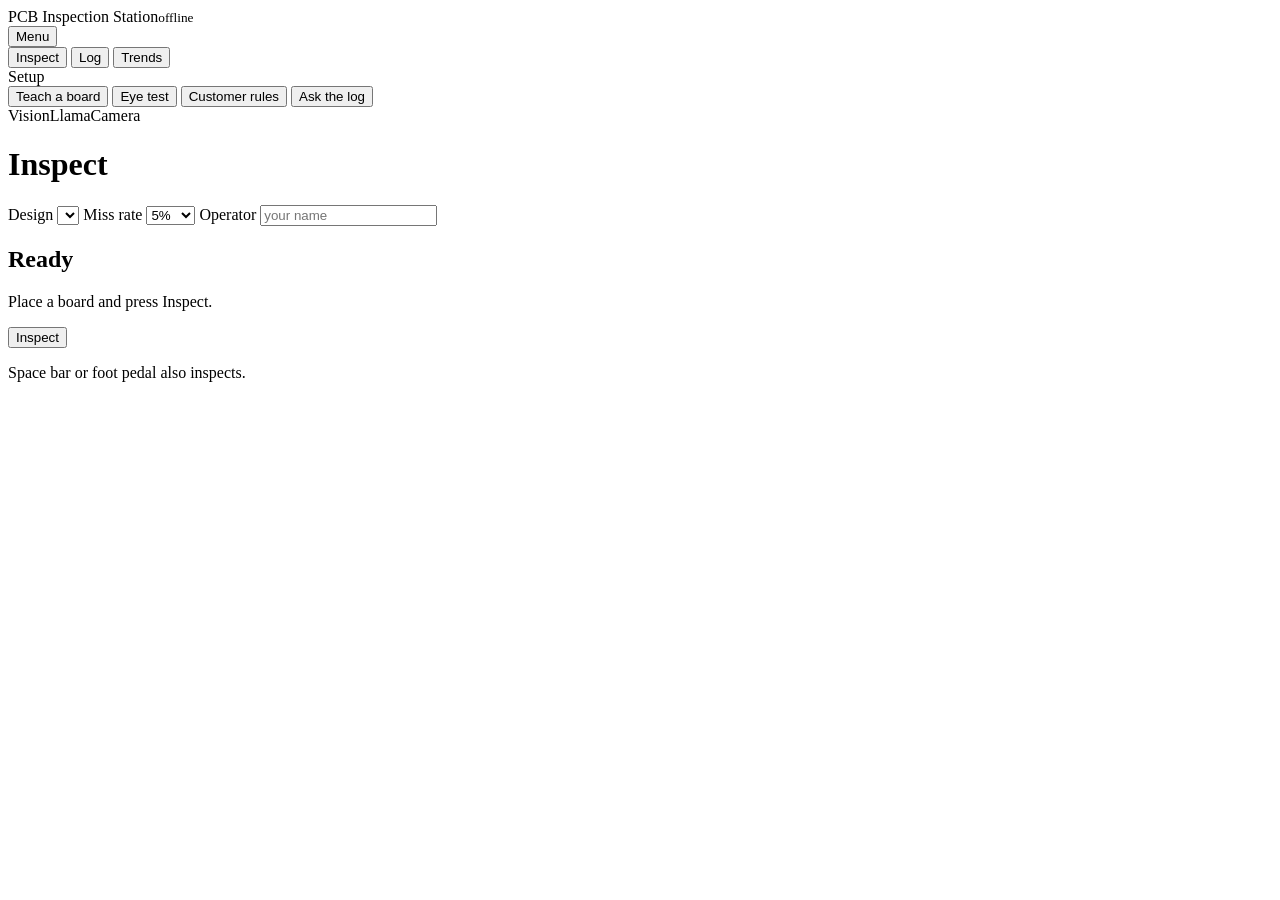
==== commit 40553eb8: "Colour copper mode for boards where copper is the majority (rain-sensor pad) - golden: copper_mode c" ====
--- a/pcbinspect/static/index.html
+++ b/pcbinspect/static/index.html
@@ -8,7 +8,7 @@
 </head>
 <body>
 <aside class="side" id="side">
-  <div class="brand">PCB Inspection Station<small>Raspberry Pi 5 · offline</small></div>
+  <div class="brand">PCB Inspection Station<small id="device">offline</small></div>
   <button class="menu-btn" id="menu-btn" type="button" aria-expanded="false" aria-controls="nav">Menu</button>
   <nav id="nav" aria-label="Screens">
     <button type="button" data-screen="inspect" aria-current="page">Inspect</button>
@@ -185,6 +185,7 @@
         <div class="card-h"><h2>Add a customer requirement</h2></div>
         <div class="card-b">
           <p class="sub">Paste one acceptance requirement as the customer wrote it. Llama on this station and a keyword reader each turn it into a rule; you confirm before it is used. The station also says whether it can guarantee the rule, from its last eye test.</p>
+          <div class="chips" id="rule-examples"></div>
           <form id="rule-form"><textarea id="clause" placeholder="for example: Nicks that reduce the conductor width by more than 20% are rejectable."></textarea>
             <div class="actions" style="margin-top:10px"><button class="btn primary" id="rule-read">Read requirement</button></div></form>
           <div id="rule-out"></div>
@@ -200,7 +201,8 @@
     <div class="card wide">
       <div class="card-h"><h2>Ask about the inspection log</h2></div>
       <div class="card-b">
-        <p class="sub">For example: how many shorts in the last 3 hours, what was the yield this shift, history of board B00042.</p>
+        <p class="sub">Llama picks one of the station's fixed read-only queries, and words the rows it gets back. Try one:</p>
+        <div class="chips" id="ask-examples"></div>
         <form class="actions" id="ask-form"><input id="question" autocomplete="off" placeholder="Type a question" style="flex:1;min-width:14ch;border:1px solid var(--blue-2);border-radius:6px;padding:8px 10px"><button class="btn primary">Ask</button></form>
         <div id="ask-out"></div>
       </div>
